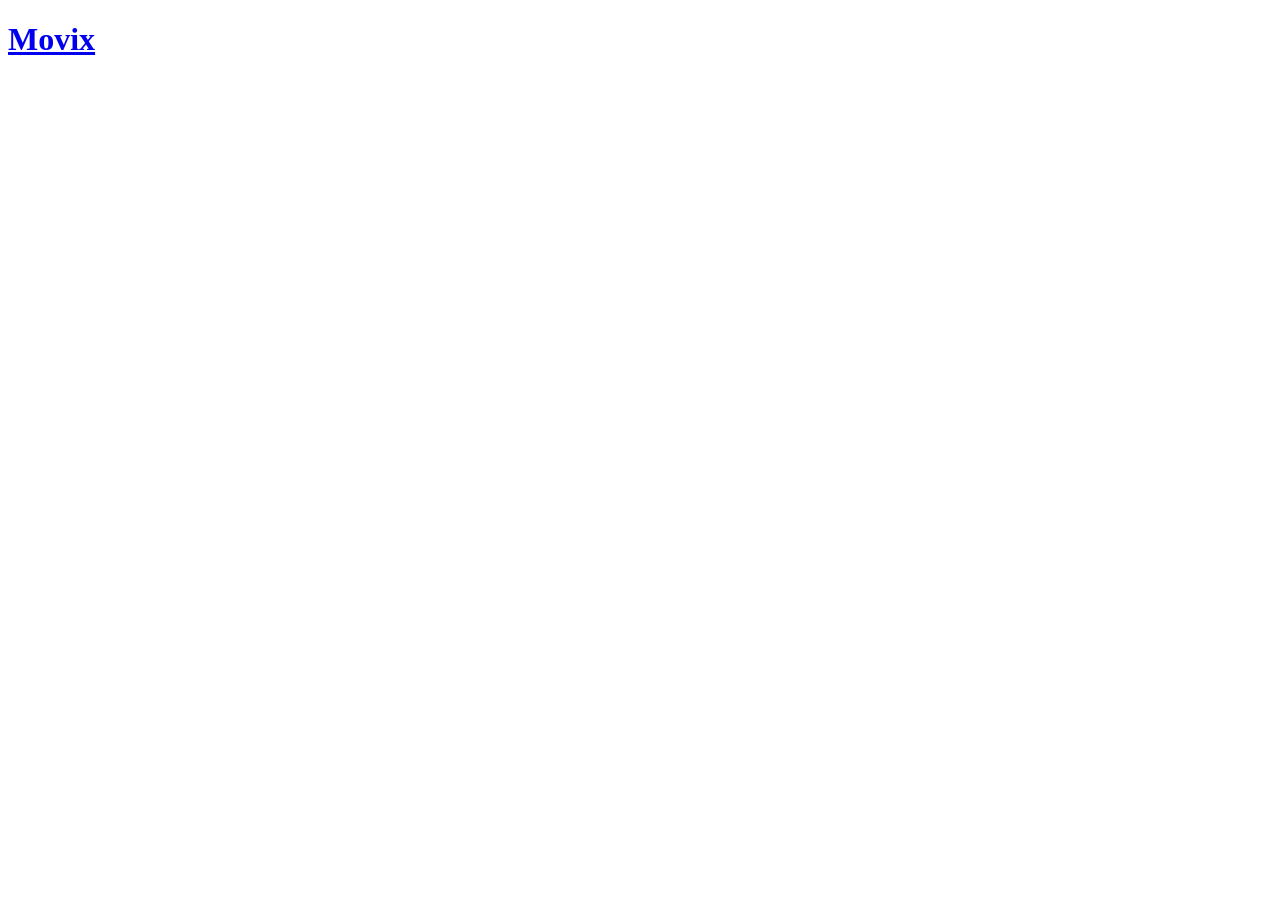
==== index.html @ 3a6159aa "Update index.html" ====
<!DOCTYPE html>
<html lang="en">
<head>
    <meta charset="UTF-8">
    <meta name="viewport" content="width=device-width, initial-scale=1.0">
    <title>Document</title>
</head>
<body>
    <h1><a href="Movix/">Movix</a></h1>
</body>
</html>
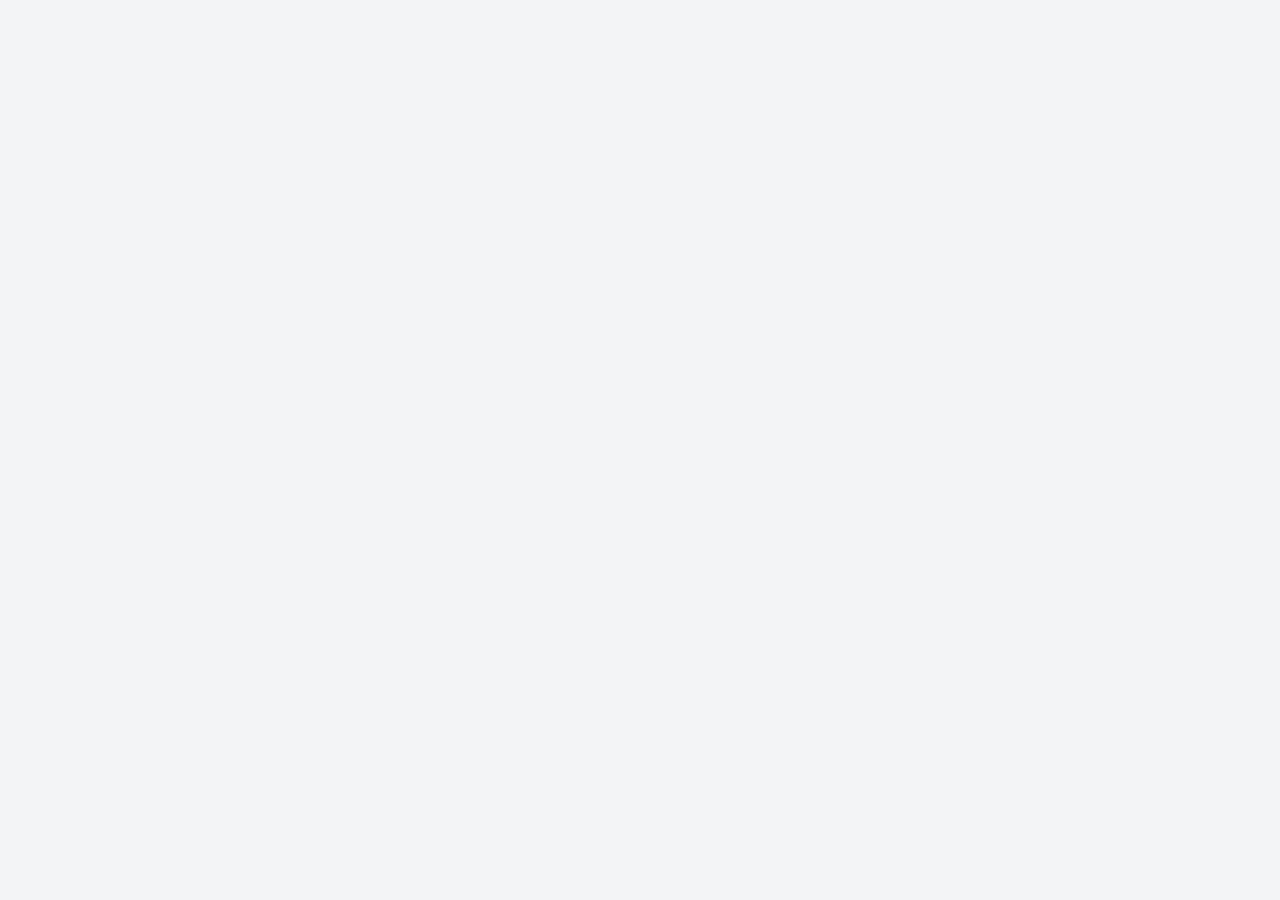
==== commit e62ce6a9: "0.1" ====
--- a/index.html
+++ b/index.html
@@ -1,11 +1,14 @@
-<!DOCTYPE html>
-<html lang="en">
-<head>
-    <meta charset="UTF-8">
-    <meta name="viewport" content="width=device-width, initial-scale=1.0">
-    <title>Document</title>
-</head>
-<body>
-    <h1><a href="Movix/">Movix</a></h1>
-</body>
-</html>
+<!doctype html>
+<html lang="en">
+  <head>
+    <meta charset="UTF-8" />
+    <link rel="icon" type="image/svg+xml" href="/vite.svg" />
+    <meta name="viewport" content="width=device-width, initial-scale=1.0" />
+    <title>pemeliharaan-aset-app</title>
+    <script type="module" crossorigin src="/assets/index-Cn5Aq5wP.js"></script>
+    <link rel="stylesheet" crossorigin href="/assets/index-CkW3f3Gh.css">
+  </head>
+  <body>
+    <div id="root"></div>
+  </body>
+</html>
--- a/assets/index-CkW3f3Gh.css
+++ b/assets/index-CkW3f3Gh.css
@@ -0,0 +1 @@
+@import"https://fonts.googleapis.com/css2?family=Poppins:wght@300;400;500;600;700&display=swap";@layer components;@layer properties{@supports (((-webkit-hyphens:none)) and (not (margin-trim:inline))) or ((-moz-orient:inline) and (not (color:rgb(from red r g b)))){*,:before,:after,::backdrop{--tw-rotate-x:initial;--tw-rotate-y:initial;--tw-rotate-z:initial;--tw-skew-x:initial;--tw-skew-y:initial;--tw-space-y-reverse:0;--tw-space-x-reverse:0;--tw-border-style:solid;--tw-leading:initial;--tw-font-weight:initial;--tw-tracking:initial;--tw-shadow:0 0 #0000;--tw-shadow-color:initial;--tw-shadow-alpha:100%;--tw-inset-shadow:0 0 #0000;--tw-inset-shadow-color:initial;--tw-inset-shadow-alpha:100%;--tw-ring-color:initial;--tw-ring-shadow:0 0 #0000;--tw-inset-ring-color:initial;--tw-inset-ring-shadow:0 0 #0000;--tw-ring-inset:initial;--tw-ring-offset-width:0px;--tw-ring-offset-color:#fff;--tw-ring-offset-shadow:0 0 #0000;--tw-backdrop-blur:initial;--tw-backdrop-brightness:initial;--tw-backdrop-contrast:initial;--tw-backdrop-grayscale:initial;--tw-backdrop-hue-rotate:initial;--tw-backdrop-invert:initial;--tw-backdrop-opacity:initial;--tw-backdrop-saturate:initial;--tw-backdrop-sepia:initial;--tw-duration:initial}}}@layer theme{:root,:host{--font-sans:ui-sans-serif,system-ui,sans-serif,"Apple Color Emoji","Segoe UI Emoji","Segoe UI Symbol","Noto Color Emoji";--font-mono:ui-monospace,SFMono-Regular,Menlo,Monaco,Consolas,"Liberation Mono","Courier New",monospace;--color-red-50:oklch(97.1% .013 17.38);--color-red-200:oklch(88.5% .062 18.334);--color-red-500:oklch(63.7% .237 25.331);--color-red-600:oklch(57.7% .245 27.325);--color-red-700:oklch(50.5% .213 27.518);--color-yellow-500:oklch(79.5% .184 86.047);--color-green-400:oklch(79.2% .209 151.711);--color-green-600:oklch(62.7% .194 149.214);--color-gray-50:oklch(98.5% .002 247.839);--color-gray-100:oklch(96.7% .003 264.542);--color-gray-200:oklch(92.8% .006 264.531);--color-gray-300:oklch(87.2% .01 258.338);--color-gray-400:oklch(70.7% .022 261.325);--color-gray-500:oklch(55.1% .027 264.364);--color-gray-600:oklch(44.6% .03 256.802);--color-gray-700:oklch(37.3% .034 259.733);--color-gray-900:oklch(21% .034 264.665);--color-white:#fff;--spacing:.25rem;--container-7xl:80rem;--text-xs:.75rem;--text-xs--line-height:calc(1/.75);--text-sm:.875rem;--text-sm--line-height:calc(1.25/.875);--text-base:1rem;--text-base--line-height: 1.5 ;--text-lg:1.125rem;--text-lg--line-height:calc(1.75/1.125);--text-xl:1.25rem;--text-xl--line-height:calc(1.75/1.25);--text-2xl:1.5rem;--text-2xl--line-height:calc(2/1.5);--text-3xl:1.875rem;--text-3xl--line-height: 1.2 ;--text-4xl:2.25rem;--text-4xl--line-height:calc(2.5/2.25);--font-weight-medium:500;--font-weight-semibold:600;--font-weight-bold:700;--font-weight-extrabold:800;--tracking-tight:-.025em;--tracking-wider:.05em;--leading-tight:1.25;--leading-snug:1.375;--leading-relaxed:1.625;--radius-lg:.5rem;--radius-xl:.75rem;--radius-2xl:1rem;--radius-3xl:1.5rem;--animate-pulse:pulse 2s cubic-bezier(.4,0,.6,1)infinite;--blur-sm:8px;--blur-md:12px;--default-transition-duration:.15s;--default-transition-timing-function:cubic-bezier(.4,0,.2,1);--default-font-family:var(--font-sans);--default-mono-font-family:var(--font-mono)}}@layer base{*,:after,:before,::backdrop{box-sizing:border-box;border:0 solid;margin:0;padding:0}::file-selector-button{box-sizing:border-box;border:0 solid;margin:0;padding:0}html,:host{-webkit-text-size-adjust:100%;tab-size:4;line-height:1.5;font-family:var(--default-font-family,ui-sans-serif,system-ui,sans-serif,"Apple Color Emoji","Segoe UI Emoji","Segoe UI Symbol","Noto Color Emoji");font-feature-settings:var(--default-font-feature-settings,normal);font-variation-settings:var(--default-font-variation-settings,normal);-webkit-tap-highlight-color:transparent}hr{height:0;color:inherit;border-top-width:1px}abbr:where([title]){-webkit-text-decoration:underline dotted;text-decoration:underline dotted}h1,h2,h3,h4,h5,h6{font-size:inherit;font-weight:inherit}a{color:inherit;-webkit-text-decoration:inherit;text-decoration:inherit}b,strong{font-weight:bolder}code,kbd,samp,pre{font-family:var(--default-mono-font-family,ui-monospace,SFMono-Regular,Menlo,Monaco,Consolas,"Liberation Mono","Courier New",monospace);font-feature-settings:var(--default-mono-font-feature-settings,normal);font-variation-settings:var(--default-mono-font-variation-settings,normal);font-size:1em}small{font-size:80%}sub,sup{vertical-align:baseline;font-size:75%;line-height:0;position:relative}sub{bottom:-.25em}sup{top:-.5em}table{text-indent:0;border-color:inherit;border-collapse:collapse}:-moz-focusring{outline:auto}progress{vertical-align:baseline}summary{display:list-item}ol,ul,menu{list-style:none}img,svg,video,canvas,audio,iframe,embed,object{vertical-align:middle;display:block}img,video{max-width:100%;height:auto}button,input,select,optgroup,textarea{font:inherit;font-feature-settings:inherit;font-variation-settings:inherit;letter-spacing:inherit;color:inherit;opacity:1;background-color:#0000;border-radius:0}::file-selector-button{font:inherit;font-feature-settings:inherit;font-variation-settings:inherit;letter-spacing:inherit;color:inherit;opacity:1;background-color:#0000;border-radius:0}:where(select:is([multiple],[size])) optgroup{font-weight:bolder}:where(select:is([multiple],[size])) optgroup option{padding-inline-start:20px}::file-selector-button{margin-inline-end:4px}::placeholder{opacity:1}@supports (not ((-webkit-appearance:-apple-pay-button))) or (contain-intrinsic-size:1px){::placeholder{color:currentColor}@supports (color:color-mix(in lab,red,red)){::placeholder{color:color-mix(in oklab,currentcolor 50%,transparent)}}}textarea{resize:vertical}::-webkit-search-decoration{-webkit-appearance:none}::-webkit-date-and-time-value{min-height:1lh;text-align:inherit}::-webkit-datetime-edit{display:inline-flex}::-webkit-datetime-edit-fields-wrapper{padding:0}::-webkit-datetime-edit{padding-block:0}::-webkit-datetime-edit-year-field{padding-block:0}::-webkit-datetime-edit-month-field{padding-block:0}::-webkit-datetime-edit-day-field{padding-block:0}::-webkit-datetime-edit-hour-field{padding-block:0}::-webkit-datetime-edit-minute-field{padding-block:0}::-webkit-datetime-edit-second-field{padding-block:0}::-webkit-datetime-edit-millisecond-field{padding-block:0}::-webkit-datetime-edit-meridiem-field{padding-block:0}::-webkit-calendar-picker-indicator{line-height:1}:-moz-ui-invalid{box-shadow:none}button,input:where([type=button],[type=reset],[type=submit]){appearance:button}::file-selector-button{appearance:button}::-webkit-inner-spin-button{height:auto}::-webkit-outer-spin-button{height:auto}[hidden]:where(:not([hidden=until-found])){display:none!important}}@layer utilities{.pointer-events-none{pointer-events:none}.absolute{position:absolute}.relative{position:relative}.inset-0{inset:calc(var(--spacing)*0)}.inset-y-0{inset-block:calc(var(--spacing)*0)}.top-0{top:calc(var(--spacing)*0)}.top-6{top:calc(var(--spacing)*6)}.right-0{right:calc(var(--spacing)*0)}.right-4{right:calc(var(--spacing)*4)}.right-6{right:calc(var(--spacing)*6)}.bottom-8{bottom:calc(var(--spacing)*8)}.left-0{left:calc(var(--spacing)*0)}.left-4{left:calc(var(--spacing)*4)}.z-10{z-index:10}.col-span-12{grid-column:span 12/span 12}.container{width:100%}@media(min-width:40rem){.container{max-width:40rem}}@media(min-width:48rem){.container{max-width:48rem}}@media(min-width:64rem){.container{max-width:64rem}}@media(min-width:80rem){.container{max-width:80rem}}@media(min-width:96rem){.container{max-width:96rem}}.mx-auto{margin-inline:auto}.-mt-8{margin-top:calc(var(--spacing)*-8)}.mt-2{margin-top:calc(var(--spacing)*2)}.-mr-8{margin-right:calc(var(--spacing)*-8)}.mr-2{margin-right:calc(var(--spacing)*2)}.mb-1{margin-bottom:calc(var(--spacing)*1)}.mb-2{margin-bottom:calc(var(--spacing)*2)}.mb-3{margin-bottom:calc(var(--spacing)*3)}.mb-4{margin-bottom:calc(var(--spacing)*4)}.ml-1{margin-left:calc(var(--spacing)*1)}.block{display:block}.flex{display:flex}.grid{display:grid}.hidden{display:none}.inline{display:inline}.inline-block{display:inline-block}.h-2{height:calc(var(--spacing)*2)}.h-4{height:calc(var(--spacing)*4)}.h-10{height:calc(var(--spacing)*10)}.h-32{height:calc(var(--spacing)*32)}.h-full{height:100%}.min-h-15{min-height:calc(var(--spacing)*15)}.min-h-90{min-height:calc(var(--spacing)*90)}.min-h-screen{min-height:100vh}.w-2{width:calc(var(--spacing)*2)}.w-4{width:calc(var(--spacing)*4)}.w-10{width:calc(var(--spacing)*10)}.w-32{width:calc(var(--spacing)*32)}.w-full{width:100%}.max-w-7xl{max-width:var(--container-7xl)}.max-w-prose{max-width:65ch}.grow{flex-grow:1}.transform{transform:var(--tw-rotate-x,)var(--tw-rotate-y,)var(--tw-rotate-z,)var(--tw-skew-x,)var(--tw-skew-y,)}.animate-pulse{animation:var(--animate-pulse)}.cursor-pointer{cursor:pointer}.auto-rows-min{grid-auto-rows:min-content}.grid-cols-1{grid-template-columns:repeat(1,minmax(0,1fr))}.flex-col{flex-direction:column}.items-center{align-items:center}.items-start{align-items:flex-start}.justify-between{justify-content:space-between}.justify-center{justify-content:center}.gap-2{gap:calc(var(--spacing)*2)}.gap-4{gap:calc(var(--spacing)*4)}.gap-8{gap:calc(var(--spacing)*8)}:where(.space-y-4>:not(:last-child)){--tw-space-y-reverse:0;margin-block-start:calc(calc(var(--spacing)*4)*var(--tw-space-y-reverse));margin-block-end:calc(calc(var(--spacing)*4)*calc(1 - var(--tw-space-y-reverse)))}:where(.space-y-5>:not(:last-child)){--tw-space-y-reverse:0;margin-block-start:calc(calc(var(--spacing)*5)*var(--tw-space-y-reverse));margin-block-end:calc(calc(var(--spacing)*5)*calc(1 - var(--tw-space-y-reverse)))}:where(.space-y-6>:not(:last-child)){--tw-space-y-reverse:0;margin-block-start:calc(calc(var(--spacing)*6)*var(--tw-space-y-reverse));margin-block-end:calc(calc(var(--spacing)*6)*calc(1 - var(--tw-space-y-reverse)))}:where(.space-x-2>:not(:last-child)){--tw-space-x-reverse:0;margin-inline-start:calc(calc(var(--spacing)*2)*var(--tw-space-x-reverse));margin-inline-end:calc(calc(var(--spacing)*2)*calc(1 - var(--tw-space-x-reverse)))}:where(.space-x-2\.5>:not(:last-child)){--tw-space-x-reverse:0;margin-inline-start:calc(calc(var(--spacing)*2.5)*var(--tw-space-x-reverse));margin-inline-end:calc(calc(var(--spacing)*2.5)*calc(1 - var(--tw-space-x-reverse)))}:where(.space-x-3>:not(:last-child)){--tw-space-x-reverse:0;margin-inline-start:calc(calc(var(--spacing)*3)*var(--tw-space-x-reverse));margin-inline-end:calc(calc(var(--spacing)*3)*calc(1 - var(--tw-space-x-reverse)))}.overflow-hidden{overflow:hidden}.rounded{border-radius:.25rem}.rounded-2xl{border-radius:var(--radius-2xl)}.rounded-3xl{border-radius:var(--radius-3xl)}.rounded-full{border-radius:3.40282e38px}.rounded-lg{border-radius:var(--radius-lg)}.rounded-xl{border-radius:var(--radius-xl)}.rounded-bl-full{border-bottom-left-radius:3.40282e38px}.border{border-style:var(--tw-border-style);border-width:1px}.border-gray-100{border-color:var(--color-gray-100)}.border-gray-200{border-color:var(--color-gray-200)}.border-gray-300{border-color:var(--color-gray-300)}.border-red-200{border-color:var(--color-red-200)}.border-white\/20{border-color:#fff3}@supports (color:color-mix(in lab,red,red)){.border-white\/20{border-color:color-mix(in oklab,var(--color-white)20%,transparent)}}.bg-gray-50{background-color:var(--color-gray-50)}.bg-gray-100{background-color:var(--color-gray-100)}.bg-green-400{background-color:var(--color-green-400)}.bg-green-600{background-color:var(--color-green-600)}.bg-red-50{background-color:var(--color-red-50)}.bg-red-500{background-color:var(--color-red-500)}.bg-white{background-color:var(--color-white)}.bg-white\/10{background-color:#ffffff1a}@supports (color:color-mix(in lab,red,red)){.bg-white\/10{background-color:color-mix(in oklab,var(--color-white)10%,transparent)}}.object-cover{object-fit:cover}.object-center{object-position:center}.p-3{padding:calc(var(--spacing)*3)}.p-4{padding:calc(var(--spacing)*4)}.p-6{padding:calc(var(--spacing)*6)}.p-8{padding:calc(var(--spacing)*8)}.px-3{padding-inline:calc(var(--spacing)*3)}.px-4{padding-inline:calc(var(--spacing)*4)}.py-1\.5{padding-block:calc(var(--spacing)*1.5)}.py-2{padding-block:calc(var(--spacing)*2)}.py-3{padding-block:calc(var(--spacing)*3)}.py-3\.5{padding-block:calc(var(--spacing)*3.5)}.py-4{padding-block:calc(var(--spacing)*4)}.pt-2{padding-top:calc(var(--spacing)*2)}.pt-4{padding-top:calc(var(--spacing)*4)}.pr-4{padding-right:calc(var(--spacing)*4)}.pr-12{padding-right:calc(var(--spacing)*12)}.pl-4{padding-left:calc(var(--spacing)*4)}.pl-12{padding-left:calc(var(--spacing)*12)}.text-center{text-align:center}.align-middle{vertical-align:middle}.text-2xl{font-size:var(--text-2xl);line-height:var(--tw-leading,var(--text-2xl--line-height))}.text-3xl{font-size:var(--text-3xl);line-height:var(--tw-leading,var(--text-3xl--line-height))}.text-lg{font-size:var(--text-lg);line-height:var(--tw-leading,var(--text-lg--line-height))}.text-sm{font-size:var(--text-sm);line-height:var(--tw-leading,var(--text-sm--line-height))}.text-xl{font-size:var(--text-xl);line-height:var(--tw-leading,var(--text-xl--line-height))}.text-xs{font-size:var(--text-xs);line-height:var(--tw-leading,var(--text-xs--line-height))}.text-\[10px\]{font-size:10px}.leading-relaxed{--tw-leading:var(--leading-relaxed);line-height:var(--leading-relaxed)}.leading-snug{--tw-leading:var(--leading-snug);line-height:var(--leading-snug)}.leading-tight{--tw-leading:var(--leading-tight);line-height:var(--leading-tight)}.font-bold{--tw-font-weight:var(--font-weight-bold);font-weight:var(--font-weight-bold)}.font-extrabold{--tw-font-weight:var(--font-weight-extrabold);font-weight:var(--font-weight-extrabold)}.font-medium{--tw-font-weight:var(--font-weight-medium);font-weight:var(--font-weight-medium)}.font-semibold{--tw-font-weight:var(--font-weight-semibold);font-weight:var(--font-weight-semibold)}.tracking-tight{--tw-tracking:var(--tracking-tight);letter-spacing:var(--tracking-tight)}.tracking-wider{--tw-tracking:var(--tracking-wider);letter-spacing:var(--tracking-wider)}.text-gray-200{color:var(--color-gray-200)}.text-gray-300{color:var(--color-gray-300)}.text-gray-400{color:var(--color-gray-400)}.text-gray-500{color:var(--color-gray-500)}.text-gray-600{color:var(--color-gray-600)}.text-gray-900{color:var(--color-gray-900)}.text-green-600{color:var(--color-green-600)}.text-red-700{color:var(--color-red-700)}.text-white{color:var(--color-white)}.uppercase{text-transform:uppercase}.placeholder-gray-400::placeholder{color:var(--color-gray-400)}.opacity-70{opacity:.7}.shadow-lg{--tw-shadow:0 10px 15px -3px var(--tw-shadow-color,#0000001a),0 4px 6px -4px var(--tw-shadow-color,#0000001a);box-shadow:var(--tw-inset-shadow),var(--tw-inset-ring-shadow),var(--tw-ring-offset-shadow),var(--tw-ring-shadow),var(--tw-shadow)}.shadow-md{--tw-shadow:0 4px 6px -1px var(--tw-shadow-color,#0000001a),0 2px 4px -2px var(--tw-shadow-color,#0000001a);box-shadow:var(--tw-inset-shadow),var(--tw-inset-ring-shadow),var(--tw-ring-offset-shadow),var(--tw-ring-shadow),var(--tw-shadow)}.shadow-xl{--tw-shadow:0 20px 25px -5px var(--tw-shadow-color,#0000001a),0 8px 10px -6px var(--tw-shadow-color,#0000001a);box-shadow:var(--tw-inset-shadow),var(--tw-inset-ring-shadow),var(--tw-ring-offset-shadow),var(--tw-ring-shadow),var(--tw-shadow)}.shadow-gray-200\/50{--tw-shadow-color:#e5e7eb80}@supports (color:color-mix(in lab,red,red)){.shadow-gray-200\/50{--tw-shadow-color:color-mix(in oklab,color-mix(in oklab,var(--color-gray-200)50%,transparent)var(--tw-shadow-alpha),transparent)}}.shadow-yellow-500\/20{--tw-shadow-color:#edb20033}@supports (color:color-mix(in lab,red,red)){.shadow-yellow-500\/20{--tw-shadow-color:color-mix(in oklab,color-mix(in oklab,var(--color-yellow-500)20%,transparent)var(--tw-shadow-alpha),transparent)}}.backdrop-blur-md{--tw-backdrop-blur:blur(var(--blur-md));-webkit-backdrop-filter:var(--tw-backdrop-blur,)var(--tw-backdrop-brightness,)var(--tw-backdrop-contrast,)var(--tw-backdrop-grayscale,)var(--tw-backdrop-hue-rotate,)var(--tw-backdrop-invert,)var(--tw-backdrop-opacity,)var(--tw-backdrop-saturate,)var(--tw-backdrop-sepia,);backdrop-filter:var(--tw-backdrop-blur,)var(--tw-backdrop-brightness,)var(--tw-backdrop-contrast,)var(--tw-backdrop-grayscale,)var(--tw-backdrop-hue-rotate,)var(--tw-backdrop-invert,)var(--tw-backdrop-opacity,)var(--tw-backdrop-saturate,)var(--tw-backdrop-sepia,)}.backdrop-blur-sm{--tw-backdrop-blur:blur(var(--blur-sm));-webkit-backdrop-filter:var(--tw-backdrop-blur,)var(--tw-backdrop-brightness,)var(--tw-backdrop-contrast,)var(--tw-backdrop-grayscale,)var(--tw-backdrop-hue-rotate,)var(--tw-backdrop-invert,)var(--tw-backdrop-opacity,)var(--tw-backdrop-saturate,)var(--tw-backdrop-sepia,);backdrop-filter:var(--tw-backdrop-blur,)var(--tw-backdrop-brightness,)var(--tw-backdrop-contrast,)var(--tw-backdrop-grayscale,)var(--tw-backdrop-hue-rotate,)var(--tw-backdrop-invert,)var(--tw-backdrop-opacity,)var(--tw-backdrop-saturate,)var(--tw-backdrop-sepia,)}.transition-all{transition-property:all;transition-timing-function:var(--tw-ease,var(--default-transition-timing-function));transition-duration:var(--tw-duration,var(--default-transition-duration))}.transition-colors{transition-property:color,background-color,border-color,outline-color,text-decoration-color,fill,stroke,--tw-gradient-from,--tw-gradient-via,--tw-gradient-to;transition-timing-function:var(--tw-ease,var(--default-transition-timing-function));transition-duration:var(--tw-duration,var(--default-transition-duration))}.transition-transform{transition-property:transform,translate,scale,rotate;transition-timing-function:var(--tw-ease,var(--default-transition-timing-function));transition-duration:var(--tw-duration,var(--default-transition-duration))}.duration-300{--tw-duration:.3s;transition-duration:.3s}.duration-700{--tw-duration:.7s;transition-duration:.7s}.select-none{-webkit-user-select:none;user-select:none}@media(hover:hover){.group-hover\:text-gray-700:is(:where(.group):hover *){color:var(--color-gray-700)}.hover\:scale-\[1\.01\]:hover{scale:1.01}.hover\:bg-\[\#1e2242\]:hover{background-color:#1e2242}.hover\:bg-red-600:hover{background-color:var(--color-red-600)}}.focus\:ring-2:focus{--tw-ring-shadow:var(--tw-ring-inset,)0 0 0 calc(2px + var(--tw-ring-offset-width))var(--tw-ring-color,currentcolor);box-shadow:var(--tw-inset-shadow),var(--tw-inset-ring-shadow),var(--tw-ring-offset-shadow),var(--tw-ring-shadow),var(--tw-shadow)}.focus\:outline-none:focus{--tw-outline-style:none;outline-style:none}.active\:scale-\[0\.99\]:active{scale:.99}.disabled\:cursor-not-allowed:disabled{cursor:not-allowed}.disabled\:opacity-50:disabled{opacity:.5}@media(min-width:40rem){.sm\:text-2xl{font-size:var(--text-2xl);line-height:var(--tw-leading,var(--text-2xl--line-height))}.sm\:text-sm{font-size:var(--text-sm);line-height:var(--tw-leading,var(--text-sm--line-height))}}@media(min-width:48rem){.md\:right-6{right:calc(var(--spacing)*6)}.md\:left-6{left:calc(var(--spacing)*6)}.md\:col-span-4{grid-column:span 4/span 4}.md\:col-span-8{grid-column:span 8/span 8}.md\:block{display:block}.md\:h-12{height:calc(var(--spacing)*12)}.md\:h-auto{height:auto}.md\:w-12{width:calc(var(--spacing)*12)}.md\:grid-cols-12{grid-template-columns:repeat(12,minmax(0,1fr))}.md\:gap-6{gap:calc(var(--spacing)*6)}.md\:gap-16{gap:calc(var(--spacing)*16)}:where(.md\:space-x-4>:not(:last-child)){--tw-space-x-reverse:0;margin-inline-start:calc(calc(var(--spacing)*4)*var(--tw-space-x-reverse));margin-inline-end:calc(calc(var(--spacing)*4)*calc(1 - var(--tw-space-x-reverse)))}.md\:p-6{padding:calc(var(--spacing)*6)}.md\:p-10{padding:calc(var(--spacing)*10)}.md\:text-left{text-align:left}.md\:text-2xl{font-size:var(--text-2xl);line-height:var(--tw-leading,var(--text-2xl--line-height))}.md\:text-3xl{font-size:var(--text-3xl);line-height:var(--tw-leading,var(--text-3xl--line-height))}.md\:text-4xl{font-size:var(--text-4xl);line-height:var(--tw-leading,var(--text-4xl--line-height))}.md\:text-base{font-size:var(--text-base);line-height:var(--tw-leading,var(--text-base--line-height))}.md\:text-xl{font-size:var(--text-xl);line-height:var(--tw-leading,var(--text-xl--line-height))}.md\:text-xs{font-size:var(--text-xs);line-height:var(--tw-leading,var(--text-xs--line-height))}.md\:opacity-50{opacity:.5}}@media(min-width:64rem){.lg\:col-span-4{grid-column:span 4/span 4}.lg\:col-span-8{grid-column:span 8/span 8}.lg\:block{display:block}.lg\:grid-cols-2{grid-template-columns:repeat(2,minmax(0,1fr))}.lg\:p-8{padding:calc(var(--spacing)*8)}.lg\:text-4xl{font-size:var(--text-4xl);line-height:var(--tw-leading,var(--text-4xl--line-height))}}}:root{--font-sans:"Poppins",ui-sans-serif,system-ui,-apple-system,"Segoe UI",Roboto,"Helvetica Neue",Arial;--primary:#fecb4c;--primary-600:#e6b93f;--secondary:#272b51;--bg:#f3f4f6;--form-bg:#fff;--input-bg:#f9fafb;--muted:#6b7280;--text:#111827;--success:#10b981;--danger:#ef4444;--radius-default:.5rem;--radius-lg:1rem;--container-gap:1rem}html,body,#root{font-family:var(--font-sans);background-color:var(--bg);color:var(--text)}.bg-primary{background-color:var(--primary)!important}.bg-primary:hover{background-color:var(--primary-600)!important}.text-primary{color:var(--primary)!important}.bg-secondary{background-color:var(--secondary)!important}.text-secondary{color:var(--secondary)!important}.bg-form{background-color:var(--form-bg)!important}.input-bg{background-color:var(--input-bg)!important}.text-muted{color:var(--muted)!important}.text-dark{color:var(--text)!important}.shadow-primary{box-shadow:0 10px 30px #fecb4c1f!important}.btn-rounded{border-radius:var(--radius-lg)!important}.btn{transition:all .12s}@property --tw-rotate-x{syntax:"*";inherits:false}@property --tw-rotate-y{syntax:"*";inherits:false}@property --tw-rotate-z{syntax:"*";inherits:false}@property --tw-skew-x{syntax:"*";inherits:false}@property --tw-skew-y{syntax:"*";inherits:false}@property --tw-space-y-reverse{syntax:"*";inherits:false;initial-value:0}@property --tw-space-x-reverse{syntax:"*";inherits:false;initial-value:0}@property --tw-border-style{syntax:"*";inherits:false;initial-value:solid}@property --tw-leading{syntax:"*";inherits:false}@property --tw-font-weight{syntax:"*";inherits:false}@property --tw-tracking{syntax:"*";inherits:false}@property --tw-shadow{syntax:"*";inherits:false;initial-value:0 0 #0000}@property --tw-shadow-color{syntax:"*";inherits:false}@property --tw-shadow-alpha{syntax:"<percentage>";inherits:false;initial-value:100%}@property --tw-inset-shadow{syntax:"*";inherits:false;initial-value:0 0 #0000}@property --tw-inset-shadow-color{syntax:"*";inherits:false}@property --tw-inset-shadow-alpha{syntax:"<percentage>";inherits:false;initial-value:100%}@property --tw-ring-color{syntax:"*";inherits:false}@property --tw-ring-shadow{syntax:"*";inherits:false;initial-value:0 0 #0000}@property --tw-inset-ring-color{syntax:"*";inherits:false}@property --tw-inset-ring-shadow{syntax:"*";inherits:false;initial-value:0 0 #0000}@property --tw-ring-inset{syntax:"*";inherits:false}@property --tw-ring-offset-width{syntax:"<length>";inherits:false;initial-value:0}@property --tw-ring-offset-color{syntax:"*";inherits:false;initial-value:#fff}@property --tw-ring-offset-shadow{syntax:"*";inherits:false;initial-value:0 0 #0000}@property --tw-backdrop-blur{syntax:"*";inherits:false}@property --tw-backdrop-brightness{syntax:"*";inherits:false}@property --tw-backdrop-contrast{syntax:"*";inherits:false}@property --tw-backdrop-grayscale{syntax:"*";inherits:false}@property --tw-backdrop-hue-rotate{syntax:"*";inherits:false}@property --tw-backdrop-invert{syntax:"*";inherits:false}@property --tw-backdrop-opacity{syntax:"*";inherits:false}@property --tw-backdrop-saturate{syntax:"*";inherits:false}@property --tw-backdrop-sepia{syntax:"*";inherits:false}@property --tw-duration{syntax:"*";inherits:false}@keyframes pulse{50%{opacity:.5}}
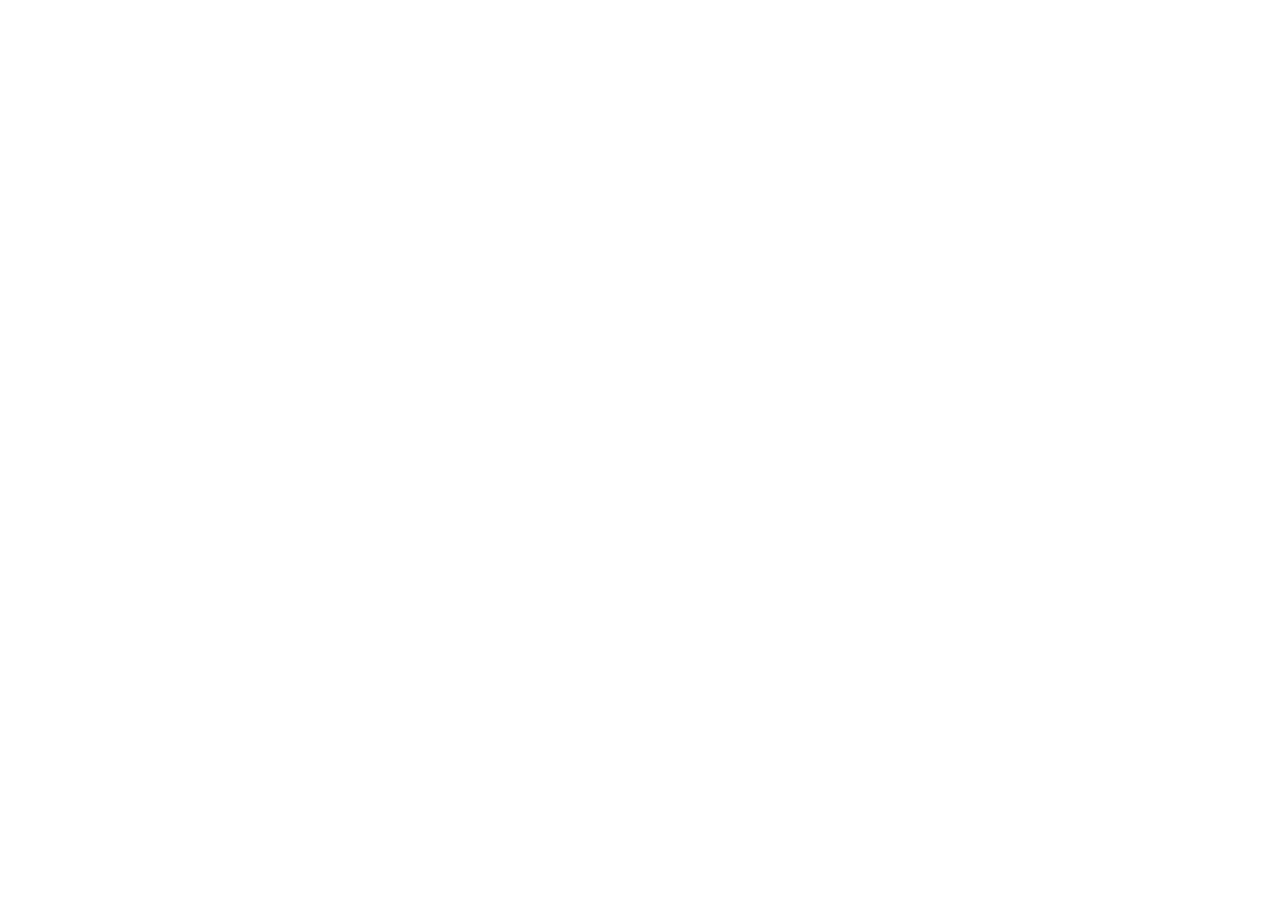
==== commit 8ca54fba: "0.3" ====
--- a/index.html
+++ b/index.html
@@ -1,12 +1,12 @@
-<!doctype html>
+<!DOCTYPE html>
 <html lang="en">
   <head>
     <meta charset="UTF-8" />
-    <link rel="icon" type="image/svg+xml" href="/vite.svg" />
+    <link rel="icon" type="image/svg+xml" href="/logo.svg" />
     <meta name="viewport" content="width=device-width, initial-scale=1.0" />
-    <title>pemeliharaan-aset-app</title>
-    <script type="module" crossorigin src="/assets/index-Cn5Aq5wP.js"></script>
-    <link rel="stylesheet" crossorigin href="/assets/index-CkW3f3Gh.css">
+    <title>Aset Faznet</title>
+    <script type="module" crossorigin src="/assets/index-wAehPNlY.js"></script>
+    <link rel="stylesheet" crossorigin href="/assets/index-B430WeqL.css">
   </head>
   <body>
     <div id="root"></div>
--- a/assets/index-B430WeqL.css
+++ b/assets/index-B430WeqL.css
@@ -0,0 +1 @@
+@import"https://fonts.googleapis.com/css2?family=Poppins:wght@300;400;500;600;700&display=swap";@layer components;@layer properties{@supports (((-webkit-hyphens:none)) and (not (margin-trim:inline))) or ((-moz-orient:inline) and (not (color:rgb(from red r g b)))){*,:before,:after,::backdrop{--tw-translate-x:0;--tw-translate-y:0;--tw-translate-z:0;--tw-rotate-x:initial;--tw-rotate-y:initial;--tw-rotate-z:initial;--tw-skew-x:initial;--tw-skew-y:initial;--tw-space-y-reverse:0;--tw-space-x-reverse:0;--tw-border-style:solid;--tw-leading:initial;--tw-font-weight:initial;--tw-tracking:initial;--tw-shadow:0 0 #0000;--tw-shadow-color:initial;--tw-shadow-alpha:100%;--tw-inset-shadow:0 0 #0000;--tw-inset-shadow-color:initial;--tw-inset-shadow-alpha:100%;--tw-ring-color:initial;--tw-ring-shadow:0 0 #0000;--tw-inset-ring-color:initial;--tw-inset-ring-shadow:0 0 #0000;--tw-ring-inset:initial;--tw-ring-offset-width:0px;--tw-ring-offset-color:#fff;--tw-ring-offset-shadow:0 0 #0000;--tw-backdrop-blur:initial;--tw-backdrop-brightness:initial;--tw-backdrop-contrast:initial;--tw-backdrop-grayscale:initial;--tw-backdrop-hue-rotate:initial;--tw-backdrop-invert:initial;--tw-backdrop-opacity:initial;--tw-backdrop-saturate:initial;--tw-backdrop-sepia:initial;--tw-duration:initial;--tw-ease:initial;--tw-scale-x:1;--tw-scale-y:1;--tw-scale-z:1}}}@layer theme{:root,:host{--font-sans:ui-sans-serif,system-ui,sans-serif,"Apple Color Emoji","Segoe UI Emoji","Segoe UI Symbol","Noto Color Emoji";--font-mono:ui-monospace,SFMono-Regular,Menlo,Monaco,Consolas,"Liberation Mono","Courier New",monospace;--color-yellow-500:oklch(79.5% .184 86.047);--color-gray-200:oklch(92.8% .006 264.531);--color-black:#000;--color-white:#fff;--spacing:.25rem;--container-7xl:80rem;--text-xs:.75rem;--text-xs--line-height:calc(1/.75);--text-sm:.875rem;--text-sm--line-height:calc(1.25/.875);--text-base:1rem;--text-base--line-height: 1.5 ;--text-lg:1.125rem;--text-lg--line-height:calc(1.75/1.125);--text-xl:1.25rem;--text-xl--line-height:calc(1.75/1.25);--text-2xl:1.5rem;--text-2xl--line-height:calc(2/1.5);--text-3xl:1.875rem;--text-3xl--line-height: 1.2 ;--text-4xl:2.25rem;--text-4xl--line-height:calc(2.5/2.25);--font-weight-medium:500;--font-weight-semibold:600;--font-weight-bold:700;--font-weight-extrabold:800;--tracking-tight:-.025em;--tracking-wider:.05em;--leading-tight:1.25;--leading-snug:1.375;--leading-relaxed:1.625;--radius-md:.375rem;--radius-lg:.5rem;--radius-xl:.75rem;--radius-2xl:1rem;--radius-3xl:1.5rem;--ease-in-out:cubic-bezier(.4,0,.2,1);--animate-pulse:pulse 2s cubic-bezier(.4,0,.6,1)infinite;--blur-sm:8px;--blur-md:12px;--default-transition-duration:.15s;--default-transition-timing-function:cubic-bezier(.4,0,.2,1);--default-font-family:var(--font-sans);--default-mono-font-family:var(--font-mono)}}@layer base{*,:after,:before,::backdrop{box-sizing:border-box;border:0 solid;margin:0;padding:0}::file-selector-button{box-sizing:border-box;border:0 solid;margin:0;padding:0}html,:host{-webkit-text-size-adjust:100%;tab-size:4;line-height:1.5;font-family:var(--default-font-family,ui-sans-serif,system-ui,sans-serif,"Apple Color Emoji","Segoe UI Emoji","Segoe UI Symbol","Noto Color Emoji");font-feature-settings:var(--default-font-feature-settings,normal);font-variation-settings:var(--default-font-variation-settings,normal);-webkit-tap-highlight-color:transparent}hr{height:0;color:inherit;border-top-width:1px}abbr:where([title]){-webkit-text-decoration:underline dotted;text-decoration:underline dotted}h1,h2,h3,h4,h5,h6{font-size:inherit;font-weight:inherit}a{color:inherit;-webkit-text-decoration:inherit;text-decoration:inherit}b,strong{font-weight:bolder}code,kbd,samp,pre{font-family:var(--default-mono-font-family,ui-monospace,SFMono-Regular,Menlo,Monaco,Consolas,"Liberation Mono","Courier New",monospace);font-feature-settings:var(--default-mono-font-feature-settings,normal);font-variation-settings:var(--default-mono-font-variation-settings,normal);font-size:1em}small{font-size:80%}sub,sup{vertical-align:baseline;font-size:75%;line-height:0;position:relative}sub{bottom:-.25em}sup{top:-.5em}table{text-indent:0;border-color:inherit;border-collapse:collapse}:-moz-focusring{outline:auto}progress{vertical-align:baseline}summary{display:list-item}ol,ul,menu{list-style:none}img,svg,video,canvas,audio,iframe,embed,object{vertical-align:middle;display:block}img,video{max-width:100%;height:auto}button,input,select,optgroup,textarea{font:inherit;font-feature-settings:inherit;font-variation-settings:inherit;letter-spacing:inherit;color:inherit;opacity:1;background-color:#0000;border-radius:0}::file-selector-button{font:inherit;font-feature-settings:inherit;font-variation-settings:inherit;letter-spacing:inherit;color:inherit;opacity:1;background-color:#0000;border-radius:0}:where(select:is([multiple],[size])) optgroup{font-weight:bolder}:where(select:is([multiple],[size])) optgroup option{padding-inline-start:20px}::file-selector-button{margin-inline-end:4px}::placeholder{opacity:1}@supports (not ((-webkit-appearance:-apple-pay-button))) or (contain-intrinsic-size:1px){::placeholder{color:currentColor}@supports (color:color-mix(in lab,red,red)){::placeholder{color:color-mix(in oklab,currentcolor 50%,transparent)}}}textarea{resize:vertical}::-webkit-search-decoration{-webkit-appearance:none}::-webkit-date-and-time-value{min-height:1lh;text-align:inherit}::-webkit-datetime-edit{display:inline-flex}::-webkit-datetime-edit-fields-wrapper{padding:0}::-webkit-datetime-edit{padding-block:0}::-webkit-datetime-edit-year-field{padding-block:0}::-webkit-datetime-edit-month-field{padding-block:0}::-webkit-datetime-edit-day-field{padding-block:0}::-webkit-datetime-edit-hour-field{padding-block:0}::-webkit-datetime-edit-minute-field{padding-block:0}::-webkit-datetime-edit-second-field{padding-block:0}::-webkit-datetime-edit-millisecond-field{padding-block:0}::-webkit-datetime-edit-meridiem-field{padding-block:0}::-webkit-calendar-picker-indicator{line-height:1}:-moz-ui-invalid{box-shadow:none}button,input:where([type=button],[type=reset],[type=submit]){appearance:button}::file-selector-button{appearance:button}::-webkit-inner-spin-button{height:auto}::-webkit-outer-spin-button{height:auto}[hidden]:where(:not([hidden=until-found])){display:none!important}}@layer utilities{.pointer-events-none{pointer-events:none}.sr-only{clip-path:inset(50%);white-space:nowrap;border-width:0;width:1px;height:1px;margin:-1px;padding:0;position:absolute;overflow:hidden}.absolute{position:absolute}.fixed{position:fixed}.relative{position:relative}.sticky{position:sticky}.inset-0{inset:calc(var(--spacing)*0)}.inset-y-0{inset-block:calc(var(--spacing)*0)}.top-0{top:calc(var(--spacing)*0)}.top-1{top:calc(var(--spacing)*1)}.top-6{top:calc(var(--spacing)*6)}.top-16{top:calc(var(--spacing)*16)}.right-0{right:calc(var(--spacing)*0)}.right-4{right:calc(var(--spacing)*4)}.right-6{right:calc(var(--spacing)*6)}.bottom-0{bottom:calc(var(--spacing)*0)}.bottom-8{bottom:calc(var(--spacing)*8)}.left-0{left:calc(var(--spacing)*0)}.left-1{left:calc(var(--spacing)*1)}.left-4{left:calc(var(--spacing)*4)}.z-10{z-index:10}.z-40{z-index:40}.z-50{z-index:50}.col-span-12{grid-column:span 12/span 12}.container{width:100%}@media(min-width:40rem){.container{max-width:40rem}}@media(min-width:48rem){.container{max-width:48rem}}@media(min-width:64rem){.container{max-width:64rem}}@media(min-width:80rem){.container{max-width:80rem}}@media(min-width:96rem){.container{max-width:96rem}}.mx-auto{margin-inline:auto}.-mt-8{margin-top:calc(var(--spacing)*-8)}.mt-1{margin-top:calc(var(--spacing)*1)}.mt-2{margin-top:calc(var(--spacing)*2)}.mt-3{margin-top:calc(var(--spacing)*3)}.mt-4{margin-top:calc(var(--spacing)*4)}.mt-auto{margin-top:auto}.-mr-8{margin-right:calc(var(--spacing)*-8)}.mr-1{margin-right:calc(var(--spacing)*1)}.mb-1{margin-bottom:calc(var(--spacing)*1)}.mb-2{margin-bottom:calc(var(--spacing)*2)}.mb-3{margin-bottom:calc(var(--spacing)*3)}.mb-4{margin-bottom:calc(var(--spacing)*4)}.ml-1{margin-left:calc(var(--spacing)*1)}.ml-auto{margin-left:auto}.block{display:block}.flex{display:flex}.grid{display:grid}.hidden{display:none}.inline-block{display:inline-block}.inline-flex{display:inline-flex}.h-2{height:calc(var(--spacing)*2)}.h-4{height:calc(var(--spacing)*4)}.h-6{height:calc(var(--spacing)*6)}.h-8{height:calc(var(--spacing)*8)}.h-10{height:calc(var(--spacing)*10)}.h-12{height:calc(var(--spacing)*12)}.h-16{height:calc(var(--spacing)*16)}.h-32{height:calc(var(--spacing)*32)}.h-64{height:calc(var(--spacing)*64)}.h-auto{height:auto}.h-full{height:100%}.h-screen{height:100vh}.max-h-screen{max-height:100vh}.min-h-15{min-height:calc(var(--spacing)*15)}.min-h-90{min-height:calc(var(--spacing)*90)}.min-h-screen{min-height:100vh}.w-0{width:calc(var(--spacing)*0)}.w-2{width:calc(var(--spacing)*2)}.w-4{width:calc(var(--spacing)*4)}.w-6{width:calc(var(--spacing)*6)}.w-8{width:calc(var(--spacing)*8)}.w-10{width:calc(var(--spacing)*10)}.w-11{width:calc(var(--spacing)*11)}.w-12{width:calc(var(--spacing)*12)}.w-32{width:calc(var(--spacing)*32)}.w-64{width:calc(var(--spacing)*64)}.w-full{width:100%}.max-w-7xl{max-width:var(--container-7xl)}.max-w-prose{max-width:65ch}.min-w-0{min-width:calc(var(--spacing)*0)}.flex-1{flex:1}.shrink-0{flex-shrink:0}.grow{flex-grow:1}.translate-x-0{--tw-translate-x:calc(var(--spacing)*0);translate:var(--tw-translate-x)var(--tw-translate-y)}.translate-x-5{--tw-translate-x:calc(var(--spacing)*5);translate:var(--tw-translate-x)var(--tw-translate-y)}.translate-x-full{--tw-translate-x:100%;translate:var(--tw-translate-x)var(--tw-translate-y)}.rotate-0{rotate:none}.rotate-180{rotate:180deg}.transform{transform:var(--tw-rotate-x,)var(--tw-rotate-y,)var(--tw-rotate-z,)var(--tw-skew-x,)var(--tw-skew-y,)}.animate-pulse{animation:var(--animate-pulse)}.cursor-pointer{cursor:pointer}.auto-rows-min{grid-auto-rows:min-content}.grid-cols-1{grid-template-columns:repeat(1,minmax(0,1fr))}.grid-cols-3{grid-template-columns:repeat(3,minmax(0,1fr))}.grid-cols-4{grid-template-columns:repeat(4,minmax(0,1fr))}.flex-col{flex-direction:column}.items-center{align-items:center}.items-start{align-items:flex-start}.justify-between{justify-content:space-between}.justify-center{justify-content:center}.gap-1{gap:calc(var(--spacing)*1)}.gap-2{gap:calc(var(--spacing)*2)}.gap-3{gap:calc(var(--spacing)*3)}.gap-4{gap:calc(var(--spacing)*4)}.gap-6{gap:calc(var(--spacing)*6)}.gap-8{gap:calc(var(--spacing)*8)}:where(.space-y-2>:not(:last-child)){--tw-space-y-reverse:0;margin-block-start:calc(calc(var(--spacing)*2)*var(--tw-space-y-reverse));margin-block-end:calc(calc(var(--spacing)*2)*calc(1 - var(--tw-space-y-reverse)))}:where(.space-y-4>:not(:last-child)){--tw-space-y-reverse:0;margin-block-start:calc(calc(var(--spacing)*4)*var(--tw-space-y-reverse));margin-block-end:calc(calc(var(--spacing)*4)*calc(1 - var(--tw-space-y-reverse)))}:where(.space-y-5>:not(:last-child)){--tw-space-y-reverse:0;margin-block-start:calc(calc(var(--spacing)*5)*var(--tw-space-y-reverse));margin-block-end:calc(calc(var(--spacing)*5)*calc(1 - var(--tw-space-y-reverse)))}:where(.space-y-6>:not(:last-child)){--tw-space-y-reverse:0;margin-block-start:calc(calc(var(--spacing)*6)*var(--tw-space-y-reverse));margin-block-end:calc(calc(var(--spacing)*6)*calc(1 - var(--tw-space-y-reverse)))}:where(.space-x-2>:not(:last-child)){--tw-space-x-reverse:0;margin-inline-start:calc(calc(var(--spacing)*2)*var(--tw-space-x-reverse));margin-inline-end:calc(calc(var(--spacing)*2)*calc(1 - var(--tw-space-x-reverse)))}:where(.space-x-2\.5>:not(:last-child)){--tw-space-x-reverse:0;margin-inline-start:calc(calc(var(--spacing)*2.5)*var(--tw-space-x-reverse));margin-inline-end:calc(calc(var(--spacing)*2.5)*calc(1 - var(--tw-space-x-reverse)))}:where(.space-x-3>:not(:last-child)){--tw-space-x-reverse:0;margin-inline-start:calc(calc(var(--spacing)*3)*var(--tw-space-x-reverse));margin-inline-end:calc(calc(var(--spacing)*3)*calc(1 - var(--tw-space-x-reverse)))}.truncate{text-overflow:ellipsis;white-space:nowrap;overflow:hidden}.overflow-hidden{overflow:hidden}.overflow-x-auto{overflow-x:auto}.overflow-y-auto{overflow-y:auto}.rounded{border-radius:.25rem}.rounded-2xl{border-radius:var(--radius-2xl)}.rounded-3xl{border-radius:var(--radius-3xl)}.rounded-full{border-radius:3.40282e38px}.rounded-lg{border-radius:var(--radius-lg)}.rounded-md{border-radius:var(--radius-md)}.rounded-xl{border-radius:var(--radius-xl)}.rounded-bl-full{border-bottom-left-radius:3.40282e38px}.border{border-style:var(--tw-border-style);border-width:1px}.border-t{border-top-style:var(--tw-border-style);border-top-width:1px}.border-\(--auth-border\){border-color:var(--auth-border)}.border-\(--auth-border-checkbox\){border-color:var(--auth-border-checkbox)}.border-\(--auth-border-input\){border-color:var(--auth-border-input)}.border-\(--auth-error-border\){border-color:var(--auth-error-border)}.border-white\/20{border-color:#fff3}@supports (color:color-mix(in lab,red,red)){.border-white\/20{border-color:color-mix(in oklab,var(--color-white)20%,transparent)}}.bg-\(--auth-badge-bg\){background-color:var(--auth-badge-bg)}.bg-\(--auth-banner-bg\){background-color:var(--auth-banner-bg)}.bg-\(--auth-bg\){background-color:var(--auth-bg)}.bg-\(--auth-button-bg\){background-color:var(--auth-button-bg)}.bg-\(--auth-card-bg\){background-color:var(--auth-card-bg)}.bg-\(--auth-error-bg\){background-color:var(--auth-error-bg)}.bg-\(--auth-input-bg\){background-color:var(--auth-input-bg)}.bg-\(--auth-logo-card-bg\){background-color:var(--auth-logo-card-bg)}.bg-\(--gray-300\){background-color:var(--gray-300)}.bg-\(--primary\){background-color:var(--primary)}.bg-\(--white\){background-color:var(--white)}.bg-black\/50{background-color:#00000080}@supports (color:color-mix(in lab,red,red)){.bg-black\/50{background-color:color-mix(in oklab,var(--color-black)50%,transparent)}}.bg-white{background-color:var(--color-white)}.bg-white\/10{background-color:#ffffff1a}@supports (color:color-mix(in lab,red,red)){.bg-white\/10{background-color:color-mix(in oklab,var(--color-white)10%,transparent)}}.object-contain{object-fit:contain}.object-cover{object-fit:cover}.object-center{object-position:center}.p-0{padding:calc(var(--spacing)*0)}.p-1{padding:calc(var(--spacing)*1)}.p-2{padding:calc(var(--spacing)*2)}.p-2\.5{padding:calc(var(--spacing)*2.5)}.p-3{padding:calc(var(--spacing)*3)}.p-4{padding:calc(var(--spacing)*4)}.p-6{padding:calc(var(--spacing)*6)}.p-8{padding:calc(var(--spacing)*8)}.px-2{padding-inline:calc(var(--spacing)*2)}.px-3{padding-inline:calc(var(--spacing)*3)}.px-4{padding-inline:calc(var(--spacing)*4)}.px-5{padding-inline:calc(var(--spacing)*5)}.py-1\.5{padding-block:calc(var(--spacing)*1.5)}.py-2{padding-block:calc(var(--spacing)*2)}.py-2\.5{padding-block:calc(var(--spacing)*2.5)}.py-3{padding-block:calc(var(--spacing)*3)}.py-3\.5{padding-block:calc(var(--spacing)*3.5)}.py-4{padding-block:calc(var(--spacing)*4)}.pt-2{padding-top:calc(var(--spacing)*2)}.pt-4{padding-top:calc(var(--spacing)*4)}.pr-4{padding-right:calc(var(--spacing)*4)}.pr-12{padding-right:calc(var(--spacing)*12)}.pb-2{padding-bottom:calc(var(--spacing)*2)}.pl-2{padding-left:calc(var(--spacing)*2)}.pl-4{padding-left:calc(var(--spacing)*4)}.pl-12{padding-left:calc(var(--spacing)*12)}.text-center{text-align:center}.text-left{text-align:left}.text-2xl{font-size:var(--text-2xl);line-height:var(--tw-leading,var(--text-2xl--line-height))}.text-3xl{font-size:var(--text-3xl);line-height:var(--tw-leading,var(--text-3xl--line-height))}.text-base{font-size:var(--text-base);line-height:var(--tw-leading,var(--text-base--line-height))}.text-lg{font-size:var(--text-lg);line-height:var(--tw-leading,var(--text-lg--line-height))}.text-sm{font-size:var(--text-sm);line-height:var(--tw-leading,var(--text-sm--line-height))}.text-xl{font-size:var(--text-xl);line-height:var(--tw-leading,var(--text-xl--line-height))}.text-xs{font-size:var(--text-xs);line-height:var(--tw-leading,var(--text-xs--line-height))}.text-\[10px\]{font-size:10px}.text-\[16px\]{font-size:16px}.text-\[17px\]{font-size:17px}.text-\[19px\]{font-size:19px}.text-\[20px\]{font-size:20px}.leading-none{--tw-leading:1;line-height:1}.leading-relaxed{--tw-leading:var(--leading-relaxed);line-height:var(--leading-relaxed)}.leading-snug{--tw-leading:var(--leading-snug);line-height:var(--leading-snug)}.leading-tight{--tw-leading:var(--leading-tight);line-height:var(--leading-tight)}.font-bold{--tw-font-weight:var(--font-weight-bold);font-weight:var(--font-weight-bold)}.font-extrabold{--tw-font-weight:var(--font-weight-extrabold);font-weight:var(--font-weight-extrabold)}.font-medium{--tw-font-weight:var(--font-weight-medium);font-weight:var(--font-weight-medium)}.font-semibold{--tw-font-weight:var(--font-weight-semibold);font-weight:var(--font-weight-semibold)}.tracking-tight{--tw-tracking:var(--tracking-tight);letter-spacing:var(--tracking-tight)}.tracking-wider{--tw-tracking:var(--tracking-wider);letter-spacing:var(--tracking-wider)}.whitespace-nowrap{white-space:nowrap}.text-\(--auth-error-text\){color:var(--auth-error-text)}.text-\(--auth-text-light\){color:var(--auth-text-light)}.text-\(--auth-text-muted\){color:var(--auth-text-muted)}.text-\(--auth-text-primary\){color:var(--auth-text-primary)}.text-\(--auth-text-secondary\){color:var(--auth-text-secondary)}.text-\(--gray-200\){color:var(--gray-200)}.text-\(--primary\){color:var(--primary)}.text-\(--secondary\){color:var(--secondary)}.text-\(--white\){color:var(--white)}.text-white{color:var(--color-white)}.capitalize{text-transform:capitalize}.uppercase{text-transform:uppercase}.placeholder-\(--auth-text-muted\)::placeholder{color:var(--auth-text-muted)}.opacity-0{opacity:0}.opacity-100{opacity:1}.shadow{--tw-shadow:0 1px 3px 0 var(--tw-shadow-color,#0000001a),0 1px 2px -1px var(--tw-shadow-color,#0000001a);box-shadow:var(--tw-inset-shadow),var(--tw-inset-ring-shadow),var(--tw-ring-offset-shadow),var(--tw-ring-shadow),var(--tw-shadow)}.shadow-lg{--tw-shadow:0 10px 15px -3px var(--tw-shadow-color,#0000001a),0 4px 6px -4px var(--tw-shadow-color,#0000001a);box-shadow:var(--tw-inset-shadow),var(--tw-inset-ring-shadow),var(--tw-ring-offset-shadow),var(--tw-ring-shadow),var(--tw-shadow)}.shadow-md{--tw-shadow:0 4px 6px -1px var(--tw-shadow-color,#0000001a),0 2px 4px -2px var(--tw-shadow-color,#0000001a);box-shadow:var(--tw-inset-shadow),var(--tw-inset-ring-shadow),var(--tw-ring-offset-shadow),var(--tw-ring-shadow),var(--tw-shadow)}.shadow-sm{--tw-shadow:0 1px 3px 0 var(--tw-shadow-color,#0000001a),0 1px 2px -1px var(--tw-shadow-color,#0000001a);box-shadow:var(--tw-inset-shadow),var(--tw-inset-ring-shadow),var(--tw-ring-offset-shadow),var(--tw-ring-shadow),var(--tw-shadow)}.shadow-xl{--tw-shadow:0 20px 25px -5px var(--tw-shadow-color,#0000001a),0 8px 10px -6px var(--tw-shadow-color,#0000001a);box-shadow:var(--tw-inset-shadow),var(--tw-inset-ring-shadow),var(--tw-ring-offset-shadow),var(--tw-ring-shadow),var(--tw-shadow)}.shadow-gray-200\/50{--tw-shadow-color:#e5e7eb80}@supports (color:color-mix(in lab,red,red)){.shadow-gray-200\/50{--tw-shadow-color:color-mix(in oklab,color-mix(in oklab,var(--color-gray-200)50%,transparent)var(--tw-shadow-alpha),transparent)}}.shadow-yellow-500\/20{--tw-shadow-color:#edb20033}@supports (color:color-mix(in lab,red,red)){.shadow-yellow-500\/20{--tw-shadow-color:color-mix(in oklab,color-mix(in oklab,var(--color-yellow-500)20%,transparent)var(--tw-shadow-alpha),transparent)}}.backdrop-blur-md{--tw-backdrop-blur:blur(var(--blur-md));-webkit-backdrop-filter:var(--tw-backdrop-blur,)var(--tw-backdrop-brightness,)var(--tw-backdrop-contrast,)var(--tw-backdrop-grayscale,)var(--tw-backdrop-hue-rotate,)var(--tw-backdrop-invert,)var(--tw-backdrop-opacity,)var(--tw-backdrop-saturate,)var(--tw-backdrop-sepia,);backdrop-filter:var(--tw-backdrop-blur,)var(--tw-backdrop-brightness,)var(--tw-backdrop-contrast,)var(--tw-backdrop-grayscale,)var(--tw-backdrop-hue-rotate,)var(--tw-backdrop-invert,)var(--tw-backdrop-opacity,)var(--tw-backdrop-saturate,)var(--tw-backdrop-sepia,)}.backdrop-blur-sm{--tw-backdrop-blur:blur(var(--blur-sm));-webkit-backdrop-filter:var(--tw-backdrop-blur,)var(--tw-backdrop-brightness,)var(--tw-backdrop-contrast,)var(--tw-backdrop-grayscale,)var(--tw-backdrop-hue-rotate,)var(--tw-backdrop-invert,)var(--tw-backdrop-opacity,)var(--tw-backdrop-saturate,)var(--tw-backdrop-sepia,);backdrop-filter:var(--tw-backdrop-blur,)var(--tw-backdrop-brightness,)var(--tw-backdrop-contrast,)var(--tw-backdrop-grayscale,)var(--tw-backdrop-hue-rotate,)var(--tw-backdrop-invert,)var(--tw-backdrop-opacity,)var(--tw-backdrop-saturate,)var(--tw-backdrop-sepia,)}.transition-all{transition-property:all;transition-timing-function:var(--tw-ease,var(--default-transition-timing-function));transition-duration:var(--tw-duration,var(--default-transition-duration))}.transition-colors{transition-property:color,background-color,border-color,outline-color,text-decoration-color,fill,stroke,--tw-gradient-from,--tw-gradient-via,--tw-gradient-to;transition-timing-function:var(--tw-ease,var(--default-transition-timing-function));transition-duration:var(--tw-duration,var(--default-transition-duration))}.transition-opacity{transition-property:opacity;transition-timing-function:var(--tw-ease,var(--default-transition-timing-function));transition-duration:var(--tw-duration,var(--default-transition-duration))}.transition-transform{transition-property:transform,translate,scale,rotate;transition-timing-function:var(--tw-ease,var(--default-transition-timing-function));transition-duration:var(--tw-duration,var(--default-transition-duration))}.duration-300{--tw-duration:.3s;transition-duration:.3s}.duration-400{--tw-duration:.4s;transition-duration:.4s}.duration-700{--tw-duration:.7s;transition-duration:.7s}.ease-in-out{--tw-ease:var(--ease-in-out);transition-timing-function:var(--ease-in-out)}.select-none{-webkit-user-select:none;user-select:none}.group-focus-within\:text-\(--secondary\):is(:where(.group):focus-within *){color:var(--secondary)}@media(hover:hover){.group-hover\:text-\(--auth-text-dark\):is(:where(.group):hover *){color:var(--auth-text-dark)}.hover\:scale-105:hover{--tw-scale-x:105%;--tw-scale-y:105%;--tw-scale-z:105%;scale:var(--tw-scale-x)var(--tw-scale-y)}.hover\:scale-\[1\.01\]:hover{scale:1.01}.hover\:bg-\(--auth-button-hover\):hover{background-color:var(--auth-button-hover)}.hover\:bg-\(--primary-600\):hover{background-color:var(--primary-600)}.hover\:text-\(--danger\):hover{color:var(--danger)}.hover\:text-\(--secondary\):hover{color:var(--secondary)}.hover\:shadow-md:hover{--tw-shadow:0 4px 6px -1px var(--tw-shadow-color,#0000001a),0 2px 4px -2px var(--tw-shadow-color,#0000001a);box-shadow:var(--tw-inset-shadow),var(--tw-inset-ring-shadow),var(--tw-ring-offset-shadow),var(--tw-ring-shadow),var(--tw-shadow)}}.active\:scale-\[0\.99\]:active{scale:.99}.disabled\:cursor-not-allowed:disabled{cursor:not-allowed}.disabled\:opacity-50:disabled{opacity:.5}@media(min-width:40rem){.sm\:inline-flex{display:inline-flex}.sm\:w-70{width:calc(var(--spacing)*70)}.sm\:px-6{padding-inline:calc(var(--spacing)*6)}.sm\:text-2xl{font-size:var(--text-2xl);line-height:var(--tw-leading,var(--text-2xl--line-height))}.sm\:text-sm{font-size:var(--text-sm);line-height:var(--tw-leading,var(--text-sm--line-height))}}@media(min-width:48rem){.md\:right-6{right:calc(var(--spacing)*6)}.md\:left-6{left:calc(var(--spacing)*6)}.md\:col-span-4{grid-column:span 4/span 4}.md\:col-span-8{grid-column:span 8/span 8}.md\:block{display:block}.md\:h-12{height:calc(var(--spacing)*12)}.md\:h-auto{height:auto}.md\:w-12{width:calc(var(--spacing)*12)}.md\:grid-cols-12{grid-template-columns:repeat(12,minmax(0,1fr))}.md\:gap-6{gap:calc(var(--spacing)*6)}.md\:gap-16{gap:calc(var(--spacing)*16)}:where(.md\:space-x-4>:not(:last-child)){--tw-space-x-reverse:0;margin-inline-start:calc(calc(var(--spacing)*4)*var(--tw-space-x-reverse));margin-inline-end:calc(calc(var(--spacing)*4)*calc(1 - var(--tw-space-x-reverse)))}.md\:p-6{padding:calc(var(--spacing)*6)}.md\:p-10{padding:calc(var(--spacing)*10)}.md\:text-left{text-align:left}.md\:text-3xl{font-size:var(--text-3xl);line-height:var(--tw-leading,var(--text-3xl--line-height))}.md\:text-4xl{font-size:var(--text-4xl);line-height:var(--tw-leading,var(--text-4xl--line-height))}.md\:text-base{font-size:var(--text-base);line-height:var(--tw-leading,var(--text-base--line-height))}.md\:text-xl{font-size:var(--text-xl);line-height:var(--tw-leading,var(--text-xl--line-height))}.md\:text-xs{font-size:var(--text-xs);line-height:var(--tw-leading,var(--text-xs--line-height))}}@media(min-width:64rem){.lg\:sticky{position:sticky}.lg\:right-auto{right:auto}.lg\:left-0{left:calc(var(--spacing)*0)}.lg\:col-span-4{grid-column:span 4/span 4}.lg\:col-span-8{grid-column:span 8/span 8}.lg\:mt-6{margin-top:calc(var(--spacing)*6)}.lg\:mr-3{margin-right:calc(var(--spacing)*3)}.lg\:block{display:block}.lg\:hidden{display:none}.lg\:inline{display:inline}.lg\:h-\[calc\(100vh-4rem\)\]{height:calc(100vh - 4rem)}.lg\:h-full{height:100%}.lg\:max-h-\[calc\(100vh-4rem\)\]{max-height:calc(100vh - 4rem)}.lg\:w-20{width:calc(var(--spacing)*20)}.lg\:w-60{width:calc(var(--spacing)*60)}.lg\:w-64{width:calc(var(--spacing)*64)}.lg\:w-96{width:calc(var(--spacing)*96)}.lg\:w-full{width:100%}.lg\:flex-none{flex:none}.lg\:-translate-x-3{--tw-translate-x:calc(var(--spacing)*-3);translate:var(--tw-translate-x)var(--tw-translate-y)}.lg\:translate-x-0{--tw-translate-x:calc(var(--spacing)*0);translate:var(--tw-translate-x)var(--tw-translate-y)}.lg\:grid-cols-2{grid-template-columns:repeat(2,minmax(0,1fr))}.lg\:flex-col{flex-direction:column}.lg\:flex-row{flex-direction:row}.lg\:justify-start{justify-content:flex-start}.lg\:gap-3{gap:calc(var(--spacing)*3)}.lg\:gap-12{gap:calc(var(--spacing)*12)}:where(.lg\:space-y-6>:not(:last-child)){--tw-space-y-reverse:0;margin-block-start:calc(calc(var(--spacing)*6)*var(--tw-space-y-reverse));margin-block-end:calc(calc(var(--spacing)*6)*calc(1 - var(--tw-space-y-reverse)))}.lg\:overflow-x-visible{overflow-x:visible}.lg\:rounded-t-3xl{border-top-left-radius:var(--radius-3xl);border-top-right-radius:var(--radius-3xl)}.lg\:bg-\(--auth-bg\){background-color:var(--auth-bg)}.lg\:bg-\(--auth-card-bg\){background-color:var(--auth-card-bg)}.lg\:p-0{padding:calc(var(--spacing)*0)}.lg\:p-8{padding:calc(var(--spacing)*8)}.lg\:px-7\.5{padding-inline:calc(var(--spacing)*7.5)}.lg\:py-3{padding-block:calc(var(--spacing)*3)}.lg\:pr-8{padding-right:calc(var(--spacing)*8)}.lg\:text-4xl{font-size:var(--text-4xl);line-height:var(--tw-leading,var(--text-4xl--line-height))}.lg\:whitespace-normal{white-space:normal}.lg\:opacity-0{opacity:0}.lg\:opacity-100{opacity:1}@media(hover:hover){.lg\:group-hover\:opacity-100:is(:where(.group):hover *){opacity:1}}}}:root{--font-sans:"Poppins",ui-sans-serif,system-ui,-apple-system,"Segoe UI",Roboto,"Helvetica Neue",Arial;--primary:#f9890b;--primary-600:#e67608;--secondary:#323232;--secondary-600:#2b2b2b;--secondary-rgb:50,50,50;--bg:#f3f4f6;--form-bg:#fff;--input-bg:#f9fafb;--muted:#6b7280;--text:#111827;--success:#10b981;--danger:#ef4444;--white:#fff;--gray-50:#f9fafb;--gray-100:#f3f4f6;--gray-200:#e5e7eb;--gray-300:#d1d5db;--gray-400:#9ca3af;--gray-500:#6b7280;--gray-700:#374151;--gray-900:#111827;--red-50:#fef2f2;--red-200:#fecaca;--red-700:#b91c1c;--green-400:#4ade80;--yellow-500-20:#eab30833;--auth-bg:var(--gray-100);--auth-card-bg:var(--white);--auth-logo-card-bg:var(--secondary);--auth-banner-bg:var(--primary);--auth-input-bg:var(--gray-50);--auth-button-bg:var(--secondary);--auth-button-hover:var(--secondary-600);--auth-error-bg:var(--red-50);--auth-error-border:var(--red-200);--auth-error-text:var(--red-700);--auth-badge-bg:var(--green-400);--auth-text-primary:var(--gray-900);--auth-text-secondary:var(--gray-500);--auth-text-muted:var(--gray-400);--auth-text-dark:var(--gray-700);--auth-text-light:var(--gray-300);--auth-border:var(--gray-100);--auth-border-input:var(--gray-200);--auth-border-checkbox:var(--gray-300);--auth-hover:var(--gray-50);--auth-border-hover:var(--gray-300);--radius-default:.5rem;--radius-lg:1rem;--container-gap:1rem}html,body,#root{font-family:var(--font-sans);background-color:var(--bg);color:var(--text)}html.dark{--bg:#0b1220;--form-bg:#0f1724;--input-bg:#0b1220;--muted:#9ca3af;--text:#e6eef8;--secondary:#e6eef8;--secondary-rgb:230,238,248;--white:#0b1220;--auth-bg:#242424;--auth-card-bg:#323232;--auth-logo-card-bg:#0b1220;--auth-banner-bg:#0b1220;--auth-input-bg:#0b1220;--auth-button-bg:#1f2937;--auth-button-hover:#111827;--auth-error-bg:#2b0f0f;--auth-error-border:#4b1010;--auth-error-text:#fca5a5;--auth-text-primary:#e6eef8;--auth-text-secondary:#cbd5e1;--auth-text-muted:#9ca3af;--auth-text-dark:#f3f4f6;--auth-text-light:#94a3b8;--auth-border:#ffffff0a;--auth-border-input:#ffffff0f;--auth-border-checkbox:#ffffff0f;--auth-hover:#ffffff14;--auth-border-hover:#ffffff0f}.hover-bg-auth:hover{background-color:var(--auth-hover)!important;box-shadow:0 6px 18px rgba(var(--secondary-rgb),.06)!important}.hover-border-auth:hover{border-color:var(--auth-border-hover)!important}.app-sidebar a:hover,.app-sidebar button:hover,.app-sidebar .group:hover{background-color:var(--auth-hover);border-color:var(--auth-border-hover);box-shadow:0 6px 18px rgba(var(--secondary-rgb),.06)}.bg-primary{background-color:var(--primary)!important}.bg-primary:hover{background-color:var(--primary-600)!important}.text-primary{color:var(--primary)!important}.bg-secondary{background-color:var(--secondary)!important}.text-secondary{color:var(--secondary)!important}.bg-form{background-color:var(--form-bg)!important}.input-bg{background-color:var(--input-bg)!important}.text-muted{color:var(--muted)!important}.text-dark{color:var(--text)!important}.shadow-primary{box-shadow:0 10px 30px #fecb4c1f!important}.btn-rounded{border-radius:var(--radius-lg)!important}.btn{transition:all .12s}.btn-secondary{background-color:var(--secondary)!important;color:#fff!important}.btn-secondary:hover{background-color:var(--secondary-600)!important}.shadow-secondary-soft{box-shadow:0 10px 30px rgba(var(--secondary-rgb),.1)!important}.shadow-secondary-20{box-shadow:0 10px 30px rgba(var(--secondary-rgb),.2)!important}.bg-secondary-5{background-color:rgba(var(--secondary-rgb),.05)!important}.text-secondary-80{color:rgba(var(--secondary-rgb),.8)!important}.text-secondary-60{color:rgba(var(--secondary-rgb),.6)!important}.bg-primary-90{background-color:#fecb4ce6!important}.input-custom{border-radius:var(--radius-default)!important;outline:none!important}.input-custom:focus{box-shadow:0 0 0 6px rgba(var(--secondary-rgb),.1)!important;border-color:var(--secondary)!important}.checkbox-secondary:focus{box-shadow:0 0 0 6px rgba(var(--secondary-rgb),.3)!important;border-color:var(--secondary)!important}.link-secondary:hover{color:rgba(var(--secondary-rgb),.8)!important}.hover-text-secondary:hover{color:var(--secondary)!important}.overlay-secondary{background-color:rgba(var(--secondary-rgb),.7)!important}@media(min-width:768px){.overlay-secondary{background-color:rgba(var(--secondary-rgb),.5)!important}}@keyframes fadeIn{0%{opacity:0}to{opacity:1}}@keyframes fadeInSlide{0%{opacity:0;transform:translate(-20px)}to{opacity:1;transform:translate(0)}}.animate-fade-in,.animate-fade-in-slide{animation:none!important}@property --tw-translate-x{syntax:"*";inherits:false;initial-value:0}@property --tw-translate-y{syntax:"*";inherits:false;initial-value:0}@property --tw-translate-z{syntax:"*";inherits:false;initial-value:0}@property --tw-rotate-x{syntax:"*";inherits:false}@property --tw-rotate-y{syntax:"*";inherits:false}@property --tw-rotate-z{syntax:"*";inherits:false}@property --tw-skew-x{syntax:"*";inherits:false}@property --tw-skew-y{syntax:"*";inherits:false}@property --tw-space-y-reverse{syntax:"*";inherits:false;initial-value:0}@property --tw-space-x-reverse{syntax:"*";inherits:false;initial-value:0}@property --tw-border-style{syntax:"*";inherits:false;initial-value:solid}@property --tw-leading{syntax:"*";inherits:false}@property --tw-font-weight{syntax:"*";inherits:false}@property --tw-tracking{syntax:"*";inherits:false}@property --tw-shadow{syntax:"*";inherits:false;initial-value:0 0 #0000}@property --tw-shadow-color{syntax:"*";inherits:false}@property --tw-shadow-alpha{syntax:"<percentage>";inherits:false;initial-value:100%}@property --tw-inset-shadow{syntax:"*";inherits:false;initial-value:0 0 #0000}@property --tw-inset-shadow-color{syntax:"*";inherits:false}@property --tw-inset-shadow-alpha{syntax:"<percentage>";inherits:false;initial-value:100%}@property --tw-ring-color{syntax:"*";inherits:false}@property --tw-ring-shadow{syntax:"*";inherits:false;initial-value:0 0 #0000}@property --tw-inset-ring-color{syntax:"*";inherits:false}@property --tw-inset-ring-shadow{syntax:"*";inherits:false;initial-value:0 0 #0000}@property --tw-ring-inset{syntax:"*";inherits:false}@property --tw-ring-offset-width{syntax:"<length>";inherits:false;initial-value:0}@property --tw-ring-offset-color{syntax:"*";inherits:false;initial-value:#fff}@property --tw-ring-offset-shadow{syntax:"*";inherits:false;initial-value:0 0 #0000}@property --tw-backdrop-blur{syntax:"*";inherits:false}@property --tw-backdrop-brightness{syntax:"*";inherits:false}@property --tw-backdrop-contrast{syntax:"*";inherits:false}@property --tw-backdrop-grayscale{syntax:"*";inherits:false}@property --tw-backdrop-hue-rotate{syntax:"*";inherits:false}@property --tw-backdrop-invert{syntax:"*";inherits:false}@property --tw-backdrop-opacity{syntax:"*";inherits:false}@property --tw-backdrop-saturate{syntax:"*";inherits:false}@property --tw-backdrop-sepia{syntax:"*";inherits:false}@property --tw-duration{syntax:"*";inherits:false}@property --tw-ease{syntax:"*";inherits:false}@property --tw-scale-x{syntax:"*";inherits:false;initial-value:1}@property --tw-scale-y{syntax:"*";inherits:false;initial-value:1}@property --tw-scale-z{syntax:"*";inherits:false;initial-value:1}@keyframes pulse{50%{opacity:.5}}
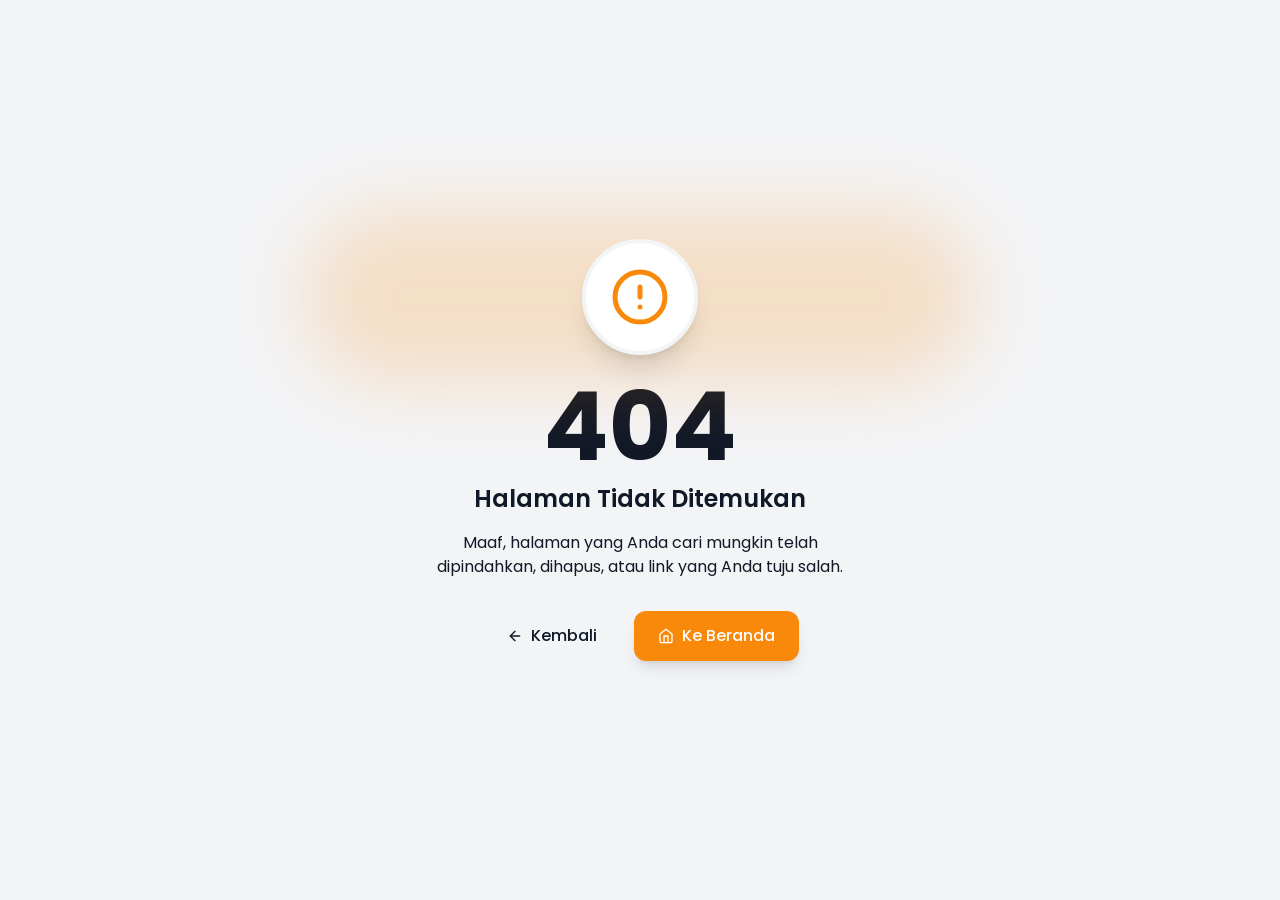
==== commit e48b0b20: "0.4.1" ====
--- a/index.html
+++ b/index.html
@@ -5,8 +5,8 @@
     <link rel="icon" type="image/svg+xml" href="/logo.svg" />
     <meta name="viewport" content="width=device-width, initial-scale=1.0" />
     <title>Aset Faznet</title>
-    <script type="module" crossorigin src="/assets/index-wAehPNlY.js"></script>
-    <link rel="stylesheet" crossorigin href="/assets/index-B430WeqL.css">
+    <script type="module" crossorigin src="/assets/index-B2pGBEc1.js"></script>
+    <link rel="stylesheet" crossorigin href="/assets/index-CF3616uo.css">
   </head>
   <body>
     <div id="root"></div>
--- a/assets/index-CF3616uo.css
+++ b/assets/index-CF3616uo.css
@@ -0,0 +1 @@
+@import"https://fonts.googleapis.com/css2?family=Poppins:wght@300;400;500;600;700&display=swap";@layer components;@layer properties{@supports (((-webkit-hyphens:none)) and (not (margin-trim:inline))) or ((-moz-orient:inline) and (not (color:rgb(from red r g b)))){*,:before,:after,::backdrop{--tw-translate-x:0;--tw-translate-y:0;--tw-translate-z:0;--tw-scale-x:1;--tw-scale-y:1;--tw-scale-z:1;--tw-rotate-x:initial;--tw-rotate-y:initial;--tw-rotate-z:initial;--tw-skew-x:initial;--tw-skew-y:initial;--tw-space-y-reverse:0;--tw-space-x-reverse:0;--tw-border-style:solid;--tw-leading:initial;--tw-font-weight:initial;--tw-tracking:initial;--tw-shadow:0 0 #0000;--tw-shadow-color:initial;--tw-shadow-alpha:100%;--tw-inset-shadow:0 0 #0000;--tw-inset-shadow-color:initial;--tw-inset-shadow-alpha:100%;--tw-ring-color:initial;--tw-ring-shadow:0 0 #0000;--tw-inset-ring-color:initial;--tw-inset-ring-shadow:0 0 #0000;--tw-ring-inset:initial;--tw-ring-offset-width:0px;--tw-ring-offset-color:#fff;--tw-ring-offset-shadow:0 0 #0000;--tw-blur:initial;--tw-brightness:initial;--tw-contrast:initial;--tw-grayscale:initial;--tw-hue-rotate:initial;--tw-invert:initial;--tw-opacity:initial;--tw-saturate:initial;--tw-sepia:initial;--tw-drop-shadow:initial;--tw-drop-shadow-color:initial;--tw-drop-shadow-alpha:100%;--tw-drop-shadow-size:initial;--tw-backdrop-blur:initial;--tw-backdrop-brightness:initial;--tw-backdrop-contrast:initial;--tw-backdrop-grayscale:initial;--tw-backdrop-hue-rotate:initial;--tw-backdrop-invert:initial;--tw-backdrop-opacity:initial;--tw-backdrop-saturate:initial;--tw-backdrop-sepia:initial;--tw-duration:initial;--tw-ease:initial}}}@layer theme{:root,:host{--font-sans:ui-sans-serif,system-ui,sans-serif,"Apple Color Emoji","Segoe UI Emoji","Segoe UI Symbol","Noto Color Emoji";--font-mono:ui-monospace,SFMono-Regular,Menlo,Monaco,Consolas,"Liberation Mono","Courier New",monospace;--color-red-500:oklch(63.7% .237 25.331);--color-red-600:oklch(57.7% .245 27.325);--color-amber-500:oklch(76.9% .188 70.08);--color-amber-600:oklch(66.6% .179 58.318);--color-yellow-400:oklch(85.2% .199 91.936);--color-yellow-500:oklch(79.5% .184 86.047);--color-yellow-600:oklch(68.1% .162 75.834);--color-green-500:oklch(72.3% .219 149.579);--color-emerald-500:oklch(69.6% .17 162.48);--color-emerald-600:oklch(59.6% .145 163.225);--color-blue-500:oklch(62.3% .214 259.815);--color-blue-600:oklch(54.6% .245 262.881);--color-purple-500:oklch(62.7% .265 303.9);--color-slate-100:oklch(96.8% .007 247.896);--color-slate-900:oklch(20.8% .042 265.755);--color-gray-200:oklch(92.8% .006 264.531);--color-black:#000;--color-white:#fff;--spacing:.25rem;--container-sm:24rem;--container-md:28rem;--container-3xl:48rem;--container-4xl:56rem;--container-6xl:72rem;--container-7xl:80rem;--text-xs:.75rem;--text-xs--line-height:calc(1/.75);--text-sm:.875rem;--text-sm--line-height:calc(1.25/.875);--text-base:1rem;--text-base--line-height: 1.5 ;--text-lg:1.125rem;--text-lg--line-height:calc(1.75/1.125);--text-xl:1.25rem;--text-xl--line-height:calc(1.75/1.25);--text-2xl:1.5rem;--text-2xl--line-height:calc(2/1.5);--text-3xl:1.875rem;--text-3xl--line-height: 1.2 ;--text-4xl:2.25rem;--text-4xl--line-height:calc(2.5/2.25);--text-6xl:3.75rem;--text-6xl--line-height:1;--text-8xl:6rem;--text-8xl--line-height:1;--font-weight-normal:400;--font-weight-medium:500;--font-weight-semibold:600;--font-weight-bold:700;--font-weight-extrabold:800;--tracking-tight:-.025em;--tracking-wider:.05em;--tracking-widest:.1em;--leading-tight:1.25;--leading-snug:1.375;--leading-relaxed:1.625;--radius-md:.375rem;--radius-lg:.5rem;--radius-xl:.75rem;--radius-2xl:1rem;--radius-3xl:1.5rem;--ease-in-out:cubic-bezier(.4,0,.2,1);--animate-spin:spin 1s linear infinite;--animate-pulse:pulse 2s cubic-bezier(.4,0,.6,1)infinite;--blur-sm:8px;--blur-md:12px;--blur-xl:24px;--default-transition-duration:.15s;--default-transition-timing-function:cubic-bezier(.4,0,.2,1);--default-font-family:var(--font-sans);--default-mono-font-family:var(--font-mono)}}@layer base{*,:after,:before,::backdrop{box-sizing:border-box;border:0 solid;margin:0;padding:0}::file-selector-button{box-sizing:border-box;border:0 solid;margin:0;padding:0}html,:host{-webkit-text-size-adjust:100%;tab-size:4;line-height:1.5;font-family:var(--default-font-family,ui-sans-serif,system-ui,sans-serif,"Apple Color Emoji","Segoe UI Emoji","Segoe UI Symbol","Noto Color Emoji");font-feature-settings:var(--default-font-feature-settings,normal);font-variation-settings:var(--default-font-variation-settings,normal);-webkit-tap-highlight-color:transparent}hr{height:0;color:inherit;border-top-width:1px}abbr:where([title]){-webkit-text-decoration:underline dotted;text-decoration:underline dotted}h1,h2,h3,h4,h5,h6{font-size:inherit;font-weight:inherit}a{color:inherit;-webkit-text-decoration:inherit;text-decoration:inherit}b,strong{font-weight:bolder}code,kbd,samp,pre{font-family:var(--default-mono-font-family,ui-monospace,SFMono-Regular,Menlo,Monaco,Consolas,"Liberation Mono","Courier New",monospace);font-feature-settings:var(--default-mono-font-feature-settings,normal);font-variation-settings:var(--default-mono-font-variation-settings,normal);font-size:1em}small{font-size:80%}sub,sup{vertical-align:baseline;font-size:75%;line-height:0;position:relative}sub{bottom:-.25em}sup{top:-.5em}table{text-indent:0;border-color:inherit;border-collapse:collapse}:-moz-focusring{outline:auto}progress{vertical-align:baseline}summary{display:list-item}ol,ul,menu{list-style:none}img,svg,video,canvas,audio,iframe,embed,object{vertical-align:middle;display:block}img,video{max-width:100%;height:auto}button,input,select,optgroup,textarea{font:inherit;font-feature-settings:inherit;font-variation-settings:inherit;letter-spacing:inherit;color:inherit;opacity:1;background-color:#0000;border-radius:0}::file-selector-button{font:inherit;font-feature-settings:inherit;font-variation-settings:inherit;letter-spacing:inherit;color:inherit;opacity:1;background-color:#0000;border-radius:0}:where(select:is([multiple],[size])) optgroup{font-weight:bolder}:where(select:is([multiple],[size])) optgroup option{padding-inline-start:20px}::file-selector-button{margin-inline-end:4px}::placeholder{opacity:1}@supports (not ((-webkit-appearance:-apple-pay-button))) or (contain-intrinsic-size:1px){::placeholder{color:currentColor}@supports (color:color-mix(in lab,red,red)){::placeholder{color:color-mix(in oklab,currentcolor 50%,transparent)}}}textarea{resize:vertical}::-webkit-search-decoration{-webkit-appearance:none}::-webkit-date-and-time-value{min-height:1lh;text-align:inherit}::-webkit-datetime-edit{display:inline-flex}::-webkit-datetime-edit-fields-wrapper{padding:0}::-webkit-datetime-edit{padding-block:0}::-webkit-datetime-edit-year-field{padding-block:0}::-webkit-datetime-edit-month-field{padding-block:0}::-webkit-datetime-edit-day-field{padding-block:0}::-webkit-datetime-edit-hour-field{padding-block:0}::-webkit-datetime-edit-minute-field{padding-block:0}::-webkit-datetime-edit-second-field{padding-block:0}::-webkit-datetime-edit-millisecond-field{padding-block:0}::-webkit-datetime-edit-meridiem-field{padding-block:0}::-webkit-calendar-picker-indicator{line-height:1}:-moz-ui-invalid{box-shadow:none}button,input:where([type=button],[type=reset],[type=submit]){appearance:button}::file-selector-button{appearance:button}::-webkit-inner-spin-button{height:auto}::-webkit-outer-spin-button{height:auto}[hidden]:where(:not([hidden=until-found])){display:none!important}}@layer utilities{.pointer-events-none{pointer-events:none}.visible{visibility:visible}.sr-only{clip-path:inset(50%);white-space:nowrap;border-width:0;width:1px;height:1px;margin:-1px;padding:0;position:absolute;overflow:hidden}.absolute{position:absolute}.fixed{position:fixed}.relative{position:relative}.sticky{position:sticky}.inset-0{inset:calc(var(--spacing)*0)}.inset-y-0{inset-block:calc(var(--spacing)*0)}.-top-1{top:calc(var(--spacing)*-1)}.top-0{top:calc(var(--spacing)*0)}.top-1{top:calc(var(--spacing)*1)}.top-1\/2{top:50%}.top-2{top:calc(var(--spacing)*2)}.top-6{top:calc(var(--spacing)*6)}.top-16{top:calc(var(--spacing)*16)}.-right-0\.5{right:calc(var(--spacing)*-.5)}.-right-1{right:calc(var(--spacing)*-1)}.right-0{right:calc(var(--spacing)*0)}.right-2{right:calc(var(--spacing)*2)}.right-3{right:calc(var(--spacing)*3)}.right-4{right:calc(var(--spacing)*4)}.right-6{right:calc(var(--spacing)*6)}.-bottom-0\.5{bottom:calc(var(--spacing)*-.5)}.bottom-0{bottom:calc(var(--spacing)*0)}.bottom-8{bottom:calc(var(--spacing)*8)}.left-0{left:calc(var(--spacing)*0)}.left-1{left:calc(var(--spacing)*1)}.left-3{left:calc(var(--spacing)*3)}.left-4{left:calc(var(--spacing)*4)}.z-10{z-index:10}.z-40{z-index:40}.z-50{z-index:50}.z-60{z-index:60}.z-9999{z-index:9999}.order-1{order:1}.order-2{order:2}.col-span-1{grid-column:span 1/span 1}.col-span-12{grid-column:span 12/span 12}.col-span-full{grid-column:1/-1}.mx-auto{margin-inline:auto}.-mt-8{margin-top:calc(var(--spacing)*-8)}.mt-0\.5{margin-top:calc(var(--spacing)*.5)}.mt-1{margin-top:calc(var(--spacing)*1)}.mt-2{margin-top:calc(var(--spacing)*2)}.mt-3{margin-top:calc(var(--spacing)*3)}.mt-4{margin-top:calc(var(--spacing)*4)}.mt-6{margin-top:calc(var(--spacing)*6)}.mt-auto{margin-top:auto}.-mr-8{margin-right:calc(var(--spacing)*-8)}.mr-1{margin-right:calc(var(--spacing)*1)}.mb-0\.5{margin-bottom:calc(var(--spacing)*.5)}.mb-1{margin-bottom:calc(var(--spacing)*1)}.mb-2{margin-bottom:calc(var(--spacing)*2)}.mb-3{margin-bottom:calc(var(--spacing)*3)}.mb-4{margin-bottom:calc(var(--spacing)*4)}.mb-6{margin-bottom:calc(var(--spacing)*6)}.mb-8{margin-bottom:calc(var(--spacing)*8)}.ml-1{margin-left:calc(var(--spacing)*1)}.ml-auto{margin-left:auto}.block{display:block}.flex{display:flex}.grid{display:grid}.hidden{display:none}.inline-block{display:inline-block}.inline-flex{display:inline-flex}.table{display:table}.h-1\.5{height:calc(var(--spacing)*1.5)}.h-2{height:calc(var(--spacing)*2)}.h-3{height:calc(var(--spacing)*3)}.h-3\.5{height:calc(var(--spacing)*3.5)}.h-4{height:calc(var(--spacing)*4)}.h-5{height:calc(var(--spacing)*5)}.h-6{height:calc(var(--spacing)*6)}.h-8{height:calc(var(--spacing)*8)}.h-10{height:calc(var(--spacing)*10)}.h-12{height:calc(var(--spacing)*12)}.h-16{height:calc(var(--spacing)*16)}.h-20{height:calc(var(--spacing)*20)}.h-32{height:calc(var(--spacing)*32)}.h-40{height:calc(var(--spacing)*40)}.h-64{height:calc(var(--spacing)*64)}.h-\[92vh\]{height:92vh}.h-\[calc\(100vh-64px\)\]{height:calc(100vh - 64px)}.h-auto{height:auto}.h-full{height:100%}.h-screen{height:100vh}.max-h-0{max-height:calc(var(--spacing)*0)}.max-h-60{max-height:calc(var(--spacing)*60)}.max-h-96{max-height:calc(var(--spacing)*96)}.max-h-125{max-height:calc(var(--spacing)*125)}.max-h-\[90vh\]{max-height:90vh}.max-h-screen{max-height:100vh}.min-h-15{min-height:calc(var(--spacing)*15)}.min-h-90{min-height:calc(var(--spacing)*90)}.min-h-\[220px\]{min-height:220px}.min-h-full{min-height:100%}.min-h-screen{min-height:100vh}.w-0{width:calc(var(--spacing)*0)}.w-2{width:calc(var(--spacing)*2)}.w-3{width:calc(var(--spacing)*3)}.w-3\.5{width:calc(var(--spacing)*3.5)}.w-4{width:calc(var(--spacing)*4)}.w-5{width:calc(var(--spacing)*5)}.w-6{width:calc(var(--spacing)*6)}.w-8{width:calc(var(--spacing)*8)}.w-10{width:calc(var(--spacing)*10)}.w-11{width:calc(var(--spacing)*11)}.w-12{width:calc(var(--spacing)*12)}.w-16{width:calc(var(--spacing)*16)}.w-20{width:calc(var(--spacing)*20)}.w-32{width:calc(var(--spacing)*32)}.w-64{width:calc(var(--spacing)*64)}.w-full{width:100%}.max-w-3xl{max-width:var(--container-3xl)}.max-w-4xl{max-width:var(--container-4xl)}.max-w-7xl{max-width:var(--container-7xl)}.max-w-md{max-width:var(--container-md)}.max-w-prose{max-width:65ch}.max-w-sm{max-width:var(--container-sm)}.min-w-0{min-width:calc(var(--spacing)*0)}.min-w-\[40px\]{min-width:40px}.flex-1{flex:1}.shrink-0{flex-shrink:0}.grow{flex-grow:1}.translate-x-0{--tw-translate-x:calc(var(--spacing)*0);translate:var(--tw-translate-x)var(--tw-translate-y)}.translate-x-5{--tw-translate-x:calc(var(--spacing)*5);translate:var(--tw-translate-x)var(--tw-translate-y)}.translate-x-full{--tw-translate-x:100%;translate:var(--tw-translate-x)var(--tw-translate-y)}.-translate-y-1\/2{--tw-translate-y: -50% ;translate:var(--tw-translate-x)var(--tw-translate-y)}.translate-y-0{--tw-translate-y:calc(var(--spacing)*0);translate:var(--tw-translate-x)var(--tw-translate-y)}.translate-y-4{--tw-translate-y:calc(var(--spacing)*4);translate:var(--tw-translate-x)var(--tw-translate-y)}.scale-50{--tw-scale-x:50%;--tw-scale-y:50%;--tw-scale-z:50%;scale:var(--tw-scale-x)var(--tw-scale-y)}.scale-90{--tw-scale-x:90%;--tw-scale-y:90%;--tw-scale-z:90%;scale:var(--tw-scale-x)var(--tw-scale-y)}.scale-95{--tw-scale-x:95%;--tw-scale-y:95%;--tw-scale-z:95%;scale:var(--tw-scale-x)var(--tw-scale-y)}.scale-100{--tw-scale-x:100%;--tw-scale-y:100%;--tw-scale-z:100%;scale:var(--tw-scale-x)var(--tw-scale-y)}.scale-110{--tw-scale-x:110%;--tw-scale-y:110%;--tw-scale-z:110%;scale:var(--tw-scale-x)var(--tw-scale-y)}.scale-150{--tw-scale-x:150%;--tw-scale-y:150%;--tw-scale-z:150%;scale:var(--tw-scale-x)var(--tw-scale-y)}.-rotate-12{rotate:-12deg}.rotate-0{rotate:none}.rotate-180{rotate:180deg}.transform{transform:var(--tw-rotate-x,)var(--tw-rotate-y,)var(--tw-rotate-z,)var(--tw-skew-x,)var(--tw-skew-y,)}.animate-pulse{animation:var(--animate-pulse)}.animate-spin{animation:var(--animate-spin)}.cursor-not-allowed{cursor:not-allowed}.cursor-pointer{cursor:pointer}.resize{resize:both}.resize-none{resize:none}.auto-rows-min{grid-auto-rows:min-content}.grid-cols-1{grid-template-columns:repeat(1,minmax(0,1fr))}.grid-cols-2{grid-template-columns:repeat(2,minmax(0,1fr))}.grid-cols-3{grid-template-columns:repeat(3,minmax(0,1fr))}.grid-cols-4{grid-template-columns:repeat(4,minmax(0,1fr))}.flex-col{flex-direction:column}.flex-nowrap{flex-wrap:nowrap}.flex-wrap{flex-wrap:wrap}.items-center{align-items:center}.items-end{align-items:flex-end}.items-start{align-items:flex-start}.items-stretch{align-items:stretch}.justify-between{justify-content:space-between}.justify-center{justify-content:center}.justify-end{justify-content:flex-end}.gap-1{gap:calc(var(--spacing)*1)}.gap-1\.5{gap:calc(var(--spacing)*1.5)}.gap-2{gap:calc(var(--spacing)*2)}.gap-3{gap:calc(var(--spacing)*3)}.gap-4{gap:calc(var(--spacing)*4)}.gap-6{gap:calc(var(--spacing)*6)}.gap-8{gap:calc(var(--spacing)*8)}:where(.space-y-2>:not(:last-child)){--tw-space-y-reverse:0;margin-block-start:calc(calc(var(--spacing)*2)*var(--tw-space-y-reverse));margin-block-end:calc(calc(var(--spacing)*2)*calc(1 - var(--tw-space-y-reverse)))}:where(.space-y-3>:not(:last-child)){--tw-space-y-reverse:0;margin-block-start:calc(calc(var(--spacing)*3)*var(--tw-space-y-reverse));margin-block-end:calc(calc(var(--spacing)*3)*calc(1 - var(--tw-space-y-reverse)))}:where(.space-y-4>:not(:last-child)){--tw-space-y-reverse:0;margin-block-start:calc(calc(var(--spacing)*4)*var(--tw-space-y-reverse));margin-block-end:calc(calc(var(--spacing)*4)*calc(1 - var(--tw-space-y-reverse)))}:where(.space-y-5>:not(:last-child)){--tw-space-y-reverse:0;margin-block-start:calc(calc(var(--spacing)*5)*var(--tw-space-y-reverse));margin-block-end:calc(calc(var(--spacing)*5)*calc(1 - var(--tw-space-y-reverse)))}:where(.space-y-6>:not(:last-child)){--tw-space-y-reverse:0;margin-block-start:calc(calc(var(--spacing)*6)*var(--tw-space-y-reverse));margin-block-end:calc(calc(var(--spacing)*6)*calc(1 - var(--tw-space-y-reverse)))}:where(.space-x-2>:not(:last-child)){--tw-space-x-reverse:0;margin-inline-start:calc(calc(var(--spacing)*2)*var(--tw-space-x-reverse));margin-inline-end:calc(calc(var(--spacing)*2)*calc(1 - var(--tw-space-x-reverse)))}:where(.space-x-2\.5>:not(:last-child)){--tw-space-x-reverse:0;margin-inline-start:calc(calc(var(--spacing)*2.5)*var(--tw-space-x-reverse));margin-inline-end:calc(calc(var(--spacing)*2.5)*calc(1 - var(--tw-space-x-reverse)))}:where(.space-x-3>:not(:last-child)){--tw-space-x-reverse:0;margin-inline-start:calc(calc(var(--spacing)*3)*var(--tw-space-x-reverse));margin-inline-end:calc(calc(var(--spacing)*3)*calc(1 - var(--tw-space-x-reverse)))}.truncate{text-overflow:ellipsis;white-space:nowrap;overflow:hidden}.overflow-hidden{overflow:hidden}.overflow-visible{overflow:visible}.overflow-x-auto{overflow-x:auto}.overflow-x-hidden{overflow-x:hidden}.overflow-y-auto{overflow-y:auto}.rounded{border-radius:.25rem}.rounded-2xl{border-radius:var(--radius-2xl)}.rounded-3xl{border-radius:var(--radius-3xl)}.rounded-full{border-radius:3.40282e38px}.rounded-lg{border-radius:var(--radius-lg)}.rounded-md{border-radius:var(--radius-md)}.rounded-xl{border-radius:var(--radius-xl)}.rounded-t-2xl{border-top-left-radius:var(--radius-2xl);border-top-right-radius:var(--radius-2xl)}.rounded-t-3xl{border-top-left-radius:var(--radius-3xl);border-top-right-radius:var(--radius-3xl)}.rounded-bl-full{border-bottom-left-radius:3.40282e38px}.border{border-style:var(--tw-border-style);border-width:1px}.border-2{border-style:var(--tw-border-style);border-width:2px}.border-4{border-style:var(--tw-border-style);border-width:4px}.border-t{border-top-style:var(--tw-border-style);border-top-width:1px}.border-b{border-bottom-style:var(--tw-border-style);border-bottom-width:1px}.border-dashed{--tw-border-style:dashed;border-style:dashed}.border-\(--auth-bg\){border-color:var(--auth-bg)}.border-\(--auth-border\){border-color:var(--auth-border)}.border-\(--auth-border-checkbox\){border-color:var(--auth-border-checkbox)}.border-\(--auth-border-input\){border-color:var(--auth-border-input)}.border-\(--auth-error-border\){border-color:var(--auth-error-border)}.border-\(--primary\),.border-\(--primary\)\/20{border-color:var(--primary)}@supports (color:color-mix(in lab,red,red)){.border-\(--primary\)\/20{border-color:color-mix(in oklab,var(--primary)20%,transparent)}}.border-amber-500\/20{border-color:#f99c0033}@supports (color:color-mix(in lab,red,red)){.border-amber-500\/20{border-color:color-mix(in oklab,var(--color-amber-500)20%,transparent)}}.border-blue-500\/20{border-color:#3080ff33}@supports (color:color-mix(in lab,red,red)){.border-blue-500\/20{border-color:color-mix(in oklab,var(--color-blue-500)20%,transparent)}}.border-emerald-500\/20{border-color:#00bb7f33}@supports (color:color-mix(in lab,red,red)){.border-emerald-500\/20{border-color:color-mix(in oklab,var(--color-emerald-500)20%,transparent)}}.border-green-500\/30{border-color:#00c7584d}@supports (color:color-mix(in lab,red,red)){.border-green-500\/30{border-color:color-mix(in oklab,var(--color-green-500)30%,transparent)}}.border-red-500\/20{border-color:#fb2c3633}@supports (color:color-mix(in lab,red,red)){.border-red-500\/20{border-color:color-mix(in oklab,var(--color-red-500)20%,transparent)}}.border-red-500\/30{border-color:#fb2c364d}@supports (color:color-mix(in lab,red,red)){.border-red-500\/30{border-color:color-mix(in oklab,var(--color-red-500)30%,transparent)}}.border-white{border-color:var(--color-white)}.border-white\/20{border-color:#fff3}@supports (color:color-mix(in lab,red,red)){.border-white\/20{border-color:color-mix(in oklab,var(--color-white)20%,transparent)}}.border-white\/30{border-color:#ffffff4d}@supports (color:color-mix(in lab,red,red)){.border-white\/30{border-color:color-mix(in oklab,var(--color-white)30%,transparent)}}.border-yellow-500\/30{border-color:#edb2004d}@supports (color:color-mix(in lab,red,red)){.border-yellow-500\/30{border-color:color-mix(in oklab,var(--color-yellow-500)30%,transparent)}}.border-t-transparent{border-top-color:#0000}.border-t-white{border-top-color:var(--color-white)}.bg-\(--auth-badge-bg\){background-color:var(--auth-badge-bg)}.bg-\(--auth-banner-bg\){background-color:var(--auth-banner-bg)}.bg-\(--auth-bg\){background-color:var(--auth-bg)}.bg-\(--auth-border\){background-color:var(--auth-border)}.bg-\(--auth-button-bg\){background-color:var(--auth-button-bg)}.bg-\(--auth-card-bg\){background-color:var(--auth-card-bg)}.bg-\(--auth-error-bg\){background-color:var(--auth-error-bg)}.bg-\(--auth-input-bg\){background-color:var(--auth-input-bg)}.bg-\(--auth-logo-card-bg\){background-color:var(--auth-logo-card-bg)}.bg-\(--gray-300\){background-color:var(--gray-300)}.bg-\(--primary\),.bg-\(--primary\)\/5{background-color:var(--primary)}@supports (color:color-mix(in lab,red,red)){.bg-\(--primary\)\/5{background-color:color-mix(in oklab,var(--primary)5%,transparent)}}.bg-\(--primary\)\/10{background-color:var(--primary)}@supports (color:color-mix(in lab,red,red)){.bg-\(--primary\)\/10{background-color:color-mix(in oklab,var(--primary)10%,transparent)}}.bg-\(--white\){background-color:var(--white)}.bg-amber-500{background-color:var(--color-amber-500)}.bg-amber-500\/10{background-color:#f99c001a}@supports (color:color-mix(in lab,red,red)){.bg-amber-500\/10{background-color:color-mix(in oklab,var(--color-amber-500)10%,transparent)}}.bg-black\/50{background-color:#00000080}@supports (color:color-mix(in lab,red,red)){.bg-black\/50{background-color:color-mix(in oklab,var(--color-black)50%,transparent)}}.bg-blue-500{background-color:var(--color-blue-500)}.bg-blue-500\/10{background-color:#3080ff1a}@supports (color:color-mix(in lab,red,red)){.bg-blue-500\/10{background-color:color-mix(in oklab,var(--color-blue-500)10%,transparent)}}.bg-emerald-500{background-color:var(--color-emerald-500)}.bg-emerald-500\/10{background-color:#00bb7f1a}@supports (color:color-mix(in lab,red,red)){.bg-emerald-500\/10{background-color:color-mix(in oklab,var(--color-emerald-500)10%,transparent)}}.bg-green-500\/10{background-color:#00c7581a}@supports (color:color-mix(in lab,red,red)){.bg-green-500\/10{background-color:color-mix(in oklab,var(--color-green-500)10%,transparent)}}.bg-purple-500\/10{background-color:#ac4bff1a}@supports (color:color-mix(in lab,red,red)){.bg-purple-500\/10{background-color:color-mix(in oklab,var(--color-purple-500)10%,transparent)}}.bg-red-500{background-color:var(--color-red-500)}.bg-red-500\/10{background-color:#fb2c361a}@supports (color:color-mix(in lab,red,red)){.bg-red-500\/10{background-color:color-mix(in oklab,var(--color-red-500)10%,transparent)}}.bg-slate-100{background-color:var(--color-slate-100)}.bg-slate-900\/40{background-color:#0f172b66}@supports (color:color-mix(in lab,red,red)){.bg-slate-900\/40{background-color:color-mix(in oklab,var(--color-slate-900)40%,transparent)}}.bg-white{background-color:var(--color-white)}.bg-white\/10{background-color:#ffffff1a}@supports (color:color-mix(in lab,red,red)){.bg-white\/10{background-color:color-mix(in oklab,var(--color-white)10%,transparent)}}.bg-yellow-500\/10{background-color:#edb2001a}@supports (color:color-mix(in lab,red,red)){.bg-yellow-500\/10{background-color:color-mix(in oklab,var(--color-yellow-500)10%,transparent)}}.object-contain{object-fit:contain}.object-cover{object-fit:cover}.object-center{object-position:center}.p-0{padding:calc(var(--spacing)*0)}.p-1{padding:calc(var(--spacing)*1)}.p-1\.5{padding:calc(var(--spacing)*1.5)}.p-2{padding:calc(var(--spacing)*2)}.p-2\.5{padding:calc(var(--spacing)*2.5)}.p-3{padding:calc(var(--spacing)*3)}.p-4{padding:calc(var(--spacing)*4)}.p-5{padding:calc(var(--spacing)*5)}.p-6{padding:calc(var(--spacing)*6)}.p-8{padding:calc(var(--spacing)*8)}.px-2{padding-inline:calc(var(--spacing)*2)}.px-2\.5{padding-inline:calc(var(--spacing)*2.5)}.px-3{padding-inline:calc(var(--spacing)*3)}.px-4{padding-inline:calc(var(--spacing)*4)}.px-5{padding-inline:calc(var(--spacing)*5)}.px-6{padding-inline:calc(var(--spacing)*6)}.py-0\.5{padding-block:calc(var(--spacing)*.5)}.py-1{padding-block:calc(var(--spacing)*1)}.py-1\.5{padding-block:calc(var(--spacing)*1.5)}.py-2{padding-block:calc(var(--spacing)*2)}.py-2\.5{padding-block:calc(var(--spacing)*2.5)}.py-3{padding-block:calc(var(--spacing)*3)}.py-3\.5{padding-block:calc(var(--spacing)*3.5)}.py-4{padding-block:calc(var(--spacing)*4)}.py-20{padding-block:calc(var(--spacing)*20)}.py-\[11px\]{padding-block:11px}.pt-2{padding-top:calc(var(--spacing)*2)}.pt-3{padding-top:calc(var(--spacing)*3)}.pt-4{padding-top:calc(var(--spacing)*4)}.pt-6{padding-top:calc(var(--spacing)*6)}.pr-1{padding-right:calc(var(--spacing)*1)}.pr-4{padding-right:calc(var(--spacing)*4)}.pr-12{padding-right:calc(var(--spacing)*12)}.pb-2{padding-bottom:calc(var(--spacing)*2)}.pb-3{padding-bottom:calc(var(--spacing)*3)}.pb-4{padding-bottom:calc(var(--spacing)*4)}.pl-2{padding-left:calc(var(--spacing)*2)}.pl-4{padding-left:calc(var(--spacing)*4)}.pl-10{padding-left:calc(var(--spacing)*10)}.pl-11{padding-left:calc(var(--spacing)*11)}.pl-12{padding-left:calc(var(--spacing)*12)}.text-center{text-align:center}.text-left{text-align:left}.text-2xl{font-size:var(--text-2xl);line-height:var(--tw-leading,var(--text-2xl--line-height))}.text-3xl{font-size:var(--text-3xl);line-height:var(--tw-leading,var(--text-3xl--line-height))}.text-6xl{font-size:var(--text-6xl);line-height:var(--tw-leading,var(--text-6xl--line-height))}.text-8xl{font-size:var(--text-8xl);line-height:var(--tw-leading,var(--text-8xl--line-height))}.text-base{font-size:var(--text-base);line-height:var(--tw-leading,var(--text-base--line-height))}.text-lg{font-size:var(--text-lg);line-height:var(--tw-leading,var(--text-lg--line-height))}.text-sm{font-size:var(--text-sm);line-height:var(--tw-leading,var(--text-sm--line-height))}.text-xl{font-size:var(--text-xl);line-height:var(--tw-leading,var(--text-xl--line-height))}.text-xs{font-size:var(--text-xs);line-height:var(--tw-leading,var(--text-xs--line-height))}.text-\[10px\]{font-size:10px}.text-\[16px\]{font-size:16px}.text-\[17px\]{font-size:17px}.text-\[19px\]{font-size:19px}.text-\[20px\]{font-size:20px}.leading-none{--tw-leading:1;line-height:1}.leading-relaxed{--tw-leading:var(--leading-relaxed);line-height:var(--leading-relaxed)}.leading-snug{--tw-leading:var(--leading-snug);line-height:var(--leading-snug)}.leading-tight{--tw-leading:var(--leading-tight);line-height:var(--leading-tight)}.font-bold{--tw-font-weight:var(--font-weight-bold);font-weight:var(--font-weight-bold)}.font-extrabold{--tw-font-weight:var(--font-weight-extrabold);font-weight:var(--font-weight-extrabold)}.font-medium{--tw-font-weight:var(--font-weight-medium);font-weight:var(--font-weight-medium)}.font-normal{--tw-font-weight:var(--font-weight-normal);font-weight:var(--font-weight-normal)}.font-semibold{--tw-font-weight:var(--font-weight-semibold);font-weight:var(--font-weight-semibold)}.tracking-tight{--tw-tracking:var(--tracking-tight);letter-spacing:var(--tracking-tight)}.tracking-wider{--tw-tracking:var(--tracking-wider);letter-spacing:var(--tracking-wider)}.tracking-widest{--tw-tracking:var(--tracking-widest);letter-spacing:var(--tracking-widest)}.whitespace-nowrap{white-space:nowrap}.whitespace-pre-line{white-space:pre-line}.text-\(--auth-error-text\){color:var(--auth-error-text)}.text-\(--auth-text-light\){color:var(--auth-text-light)}.text-\(--auth-text-muted\){color:var(--auth-text-muted)}.text-\(--auth-text-primary\){color:var(--auth-text-primary)}.text-\(--auth-text-secondary\){color:var(--auth-text-secondary)}.text-\(--gray-200\){color:var(--gray-200)}.text-\(--primary\){color:var(--primary)}.text-\(--secondary\){color:var(--secondary)}.text-\(--text-primary\){color:var(--text-primary)}.text-\(--text-secondary\){color:var(--text-secondary)}.text-\(--white\){color:var(--white)}.text-amber-500{color:var(--color-amber-500)}.text-blue-500{color:var(--color-blue-500)}.text-emerald-500{color:var(--color-emerald-500)}.text-emerald-600{color:var(--color-emerald-600)}.text-green-500{color:var(--color-green-500)}.text-purple-500{color:var(--color-purple-500)}.text-red-500{color:var(--color-red-500)}.text-red-600{color:var(--color-red-600)}.text-white{color:var(--color-white)}.text-yellow-600{color:var(--color-yellow-600)}.capitalize{text-transform:capitalize}.uppercase{text-transform:uppercase}.italic{font-style:italic}.placeholder-\(--auth-text-muted\)::placeholder{color:var(--auth-text-muted)}.opacity-0{opacity:0}.opacity-20{opacity:.2}.opacity-50{opacity:.5}.opacity-60{opacity:.6}.opacity-100{opacity:1}.shadow-\(--primary\)\/20{--tw-shadow-alpha:20%;--tw-shadow:var(--primary);box-shadow:var(--tw-inset-shadow),var(--tw-inset-ring-shadow),var(--tw-ring-offset-shadow),var(--tw-ring-shadow),var(--tw-shadow)}.shadow{--tw-shadow:0 1px 3px 0 var(--tw-shadow-color,#0000001a),0 1px 2px -1px var(--tw-shadow-color,#0000001a);box-shadow:var(--tw-inset-shadow),var(--tw-inset-ring-shadow),var(--tw-ring-offset-shadow),var(--tw-ring-shadow),var(--tw-shadow)}.shadow-2xl{--tw-shadow:0 25px 50px -12px var(--tw-shadow-color,#00000040);box-shadow:var(--tw-inset-shadow),var(--tw-inset-ring-shadow),var(--tw-ring-offset-shadow),var(--tw-ring-shadow),var(--tw-shadow)}.shadow-lg{--tw-shadow:0 10px 15px -3px var(--tw-shadow-color,#0000001a),0 4px 6px -4px var(--tw-shadow-color,#0000001a);box-shadow:var(--tw-inset-shadow),var(--tw-inset-ring-shadow),var(--tw-ring-offset-shadow),var(--tw-ring-shadow),var(--tw-shadow)}.shadow-md{--tw-shadow:0 4px 6px -1px var(--tw-shadow-color,#0000001a),0 2px 4px -2px var(--tw-shadow-color,#0000001a);box-shadow:var(--tw-inset-shadow),var(--tw-inset-ring-shadow),var(--tw-ring-offset-shadow),var(--tw-ring-shadow),var(--tw-shadow)}.shadow-sm{--tw-shadow:0 1px 3px 0 var(--tw-shadow-color,#0000001a),0 1px 2px -1px var(--tw-shadow-color,#0000001a);box-shadow:var(--tw-inset-shadow),var(--tw-inset-ring-shadow),var(--tw-ring-offset-shadow),var(--tw-ring-shadow),var(--tw-shadow)}.shadow-xl{--tw-shadow:0 20px 25px -5px var(--tw-shadow-color,#0000001a),0 8px 10px -6px var(--tw-shadow-color,#0000001a);box-shadow:var(--tw-inset-shadow),var(--tw-inset-ring-shadow),var(--tw-ring-offset-shadow),var(--tw-ring-shadow),var(--tw-shadow)}.shadow-amber-500\/20{--tw-shadow-color:#f99c0033}@supports (color:color-mix(in lab,red,red)){.shadow-amber-500\/20{--tw-shadow-color:color-mix(in oklab,color-mix(in oklab,var(--color-amber-500)20%,transparent)var(--tw-shadow-alpha),transparent)}}.shadow-blue-500\/20{--tw-shadow-color:#3080ff33}@supports (color:color-mix(in lab,red,red)){.shadow-blue-500\/20{--tw-shadow-color:color-mix(in oklab,color-mix(in oklab,var(--color-blue-500)20%,transparent)var(--tw-shadow-alpha),transparent)}}.shadow-emerald-500\/20{--tw-shadow-color:#00bb7f33}@supports (color:color-mix(in lab,red,red)){.shadow-emerald-500\/20{--tw-shadow-color:color-mix(in oklab,color-mix(in oklab,var(--color-emerald-500)20%,transparent)var(--tw-shadow-alpha),transparent)}}.shadow-gray-200\/50{--tw-shadow-color:#e5e7eb80}@supports (color:color-mix(in lab,red,red)){.shadow-gray-200\/50{--tw-shadow-color:color-mix(in oklab,color-mix(in oklab,var(--color-gray-200)50%,transparent)var(--tw-shadow-alpha),transparent)}}.shadow-red-500\/20{--tw-shadow-color:#fb2c3633}@supports (color:color-mix(in lab,red,red)){.shadow-red-500\/20{--tw-shadow-color:color-mix(in oklab,color-mix(in oklab,var(--color-red-500)20%,transparent)var(--tw-shadow-alpha),transparent)}}.shadow-yellow-500\/20{--tw-shadow-color:#edb20033}@supports (color:color-mix(in lab,red,red)){.shadow-yellow-500\/20{--tw-shadow-color:color-mix(in oklab,color-mix(in oklab,var(--color-yellow-500)20%,transparent)var(--tw-shadow-alpha),transparent)}}.blur-xl{--tw-blur:blur(var(--blur-xl));filter:var(--tw-blur,)var(--tw-brightness,)var(--tw-contrast,)var(--tw-grayscale,)var(--tw-hue-rotate,)var(--tw-invert,)var(--tw-saturate,)var(--tw-sepia,)var(--tw-drop-shadow,)}.filter{filter:var(--tw-blur,)var(--tw-brightness,)var(--tw-contrast,)var(--tw-grayscale,)var(--tw-hue-rotate,)var(--tw-invert,)var(--tw-saturate,)var(--tw-sepia,)var(--tw-drop-shadow,)}.backdrop-blur-md{--tw-backdrop-blur:blur(var(--blur-md));-webkit-backdrop-filter:var(--tw-backdrop-blur,)var(--tw-backdrop-brightness,)var(--tw-backdrop-contrast,)var(--tw-backdrop-grayscale,)var(--tw-backdrop-hue-rotate,)var(--tw-backdrop-invert,)var(--tw-backdrop-opacity,)var(--tw-backdrop-saturate,)var(--tw-backdrop-sepia,);backdrop-filter:var(--tw-backdrop-blur,)var(--tw-backdrop-brightness,)var(--tw-backdrop-contrast,)var(--tw-backdrop-grayscale,)var(--tw-backdrop-hue-rotate,)var(--tw-backdrop-invert,)var(--tw-backdrop-opacity,)var(--tw-backdrop-saturate,)var(--tw-backdrop-sepia,)}.backdrop-blur-sm{--tw-backdrop-blur:blur(var(--blur-sm));-webkit-backdrop-filter:var(--tw-backdrop-blur,)var(--tw-backdrop-brightness,)var(--tw-backdrop-contrast,)var(--tw-backdrop-grayscale,)var(--tw-backdrop-hue-rotate,)var(--tw-backdrop-invert,)var(--tw-backdrop-opacity,)var(--tw-backdrop-saturate,)var(--tw-backdrop-sepia,);backdrop-filter:var(--tw-backdrop-blur,)var(--tw-backdrop-brightness,)var(--tw-backdrop-contrast,)var(--tw-backdrop-grayscale,)var(--tw-backdrop-hue-rotate,)var(--tw-backdrop-invert,)var(--tw-backdrop-opacity,)var(--tw-backdrop-saturate,)var(--tw-backdrop-sepia,)}.transition{transition-property:color,background-color,border-color,outline-color,text-decoration-color,fill,stroke,--tw-gradient-from,--tw-gradient-via,--tw-gradient-to,opacity,box-shadow,transform,translate,scale,rotate,filter,-webkit-backdrop-filter,backdrop-filter,display,content-visibility,overlay,pointer-events;transition-timing-function:var(--tw-ease,var(--default-transition-timing-function));transition-duration:var(--tw-duration,var(--default-transition-duration))}.transition-all{transition-property:all;transition-timing-function:var(--tw-ease,var(--default-transition-timing-function));transition-duration:var(--tw-duration,var(--default-transition-duration))}.transition-colors{transition-property:color,background-color,border-color,outline-color,text-decoration-color,fill,stroke,--tw-gradient-from,--tw-gradient-via,--tw-gradient-to;transition-timing-function:var(--tw-ease,var(--default-transition-timing-function));transition-duration:var(--tw-duration,var(--default-transition-duration))}.transition-opacity{transition-property:opacity;transition-timing-function:var(--tw-ease,var(--default-transition-timing-function));transition-duration:var(--tw-duration,var(--default-transition-duration))}.transition-transform{transition-property:transform,translate,scale,rotate;transition-timing-function:var(--tw-ease,var(--default-transition-timing-function));transition-duration:var(--tw-duration,var(--default-transition-duration))}.duration-200{--tw-duration:.2s;transition-duration:.2s}.duration-300{--tw-duration:.3s;transition-duration:.3s}.duration-400{--tw-duration:.4s;transition-duration:.4s}.duration-500{--tw-duration:.5s;transition-duration:.5s}.duration-700{--tw-duration:.7s;transition-duration:.7s}.ease-in-out{--tw-ease:var(--ease-in-out);transition-timing-function:var(--ease-in-out)}.ease-linear{--tw-ease:linear;transition-timing-function:linear}.select-none{-webkit-user-select:none;user-select:none}.group-focus-within\:text-\(--secondary\):is(:where(.group):focus-within *){color:var(--secondary)}@media(hover:hover){.group-hover\:-translate-x-1:is(:where(.group):hover *){--tw-translate-x:calc(var(--spacing)*-1);translate:var(--tw-translate-x)var(--tw-translate-y)}.group-hover\:text-\(--auth-text-dark\):is(:where(.group):hover *){color:var(--auth-text-dark)}}.placeholder\:text-\(--auth-text-muted\)::placeholder{color:var(--auth-text-muted)}@media(hover:hover){.hover\:-translate-y-0\.5:hover{--tw-translate-y:calc(var(--spacing)*-.5);translate:var(--tw-translate-x)var(--tw-translate-y)}.hover\:scale-105:hover{--tw-scale-x:105%;--tw-scale-y:105%;--tw-scale-z:105%;scale:var(--tw-scale-x)var(--tw-scale-y)}.hover\:scale-\[1\.01\]:hover{scale:1.01}.hover\:border-\(--primary\)\/30:hover{border-color:var(--primary)}@supports (color:color-mix(in lab,red,red)){.hover\:border-\(--primary\)\/30:hover{border-color:color-mix(in oklab,var(--primary)30%,transparent)}}.hover\:border-\(--primary\)\/50:hover{border-color:var(--primary)}@supports (color:color-mix(in lab,red,red)){.hover\:border-\(--primary\)\/50:hover{border-color:color-mix(in oklab,var(--primary)50%,transparent)}}.hover\:bg-\(--auth-bg\):hover{background-color:var(--auth-bg)}.hover\:bg-\(--auth-border\):hover{background-color:var(--auth-border)}.hover\:bg-\(--auth-button-hover\):hover{background-color:var(--auth-button-hover)}.hover\:bg-\(--auth-hover\):hover{background-color:var(--auth-hover)}.hover\:bg-\(--auth-hover-bg\):hover{background-color:var(--auth-hover-bg)}.hover\:bg-\(--primary\)\/20:hover{background-color:var(--primary)}@supports (color:color-mix(in lab,red,red)){.hover\:bg-\(--primary\)\/20:hover{background-color:color-mix(in oklab,var(--primary)20%,transparent)}}.hover\:bg-\(--primary-600\):hover{background-color:var(--primary-600)}.hover\:bg-\(--primary-hover\):hover{background-color:var(--primary-hover)}.hover\:bg-amber-600:hover{background-color:var(--color-amber-600)}.hover\:bg-blue-500\/10:hover{background-color:#3080ff1a}@supports (color:color-mix(in lab,red,red)){.hover\:bg-blue-500\/10:hover{background-color:color-mix(in oklab,var(--color-blue-500)10%,transparent)}}.hover\:bg-blue-600:hover{background-color:var(--color-blue-600)}.hover\:bg-emerald-500\/10:hover{background-color:#00bb7f1a}@supports (color:color-mix(in lab,red,red)){.hover\:bg-emerald-500\/10:hover{background-color:color-mix(in oklab,var(--color-emerald-500)10%,transparent)}}.hover\:bg-emerald-500\/20:hover{background-color:#00bb7f33}@supports (color:color-mix(in lab,red,red)){.hover\:bg-emerald-500\/20:hover{background-color:color-mix(in oklab,var(--color-emerald-500)20%,transparent)}}.hover\:bg-emerald-600:hover{background-color:var(--color-emerald-600)}.hover\:bg-red-500\/10:hover{background-color:#fb2c361a}@supports (color:color-mix(in lab,red,red)){.hover\:bg-red-500\/10:hover{background-color:color-mix(in oklab,var(--color-red-500)10%,transparent)}}.hover\:bg-red-500\/20:hover{background-color:#fb2c3633}@supports (color:color-mix(in lab,red,red)){.hover\:bg-red-500\/20:hover{background-color:color-mix(in oklab,var(--color-red-500)20%,transparent)}}.hover\:bg-red-600:hover{background-color:var(--color-red-600)}.hover\:text-\(--auth-text-primary\):hover{color:var(--auth-text-primary)}.hover\:text-\(--danger\):hover{color:var(--danger)}.hover\:text-\(--secondary\):hover{color:var(--secondary)}.hover\:text-red-500:hover{color:var(--color-red-500)}.hover\:shadow-\(--primary\)\/40:hover{--tw-shadow-alpha:40%;--tw-shadow:var(--primary);box-shadow:var(--tw-inset-shadow),var(--tw-inset-ring-shadow),var(--tw-ring-offset-shadow),var(--tw-ring-shadow),var(--tw-shadow)}.hover\:shadow-lg:hover{--tw-shadow:0 10px 15px -3px var(--tw-shadow-color,#0000001a),0 4px 6px -4px var(--tw-shadow-color,#0000001a);box-shadow:var(--tw-inset-shadow),var(--tw-inset-ring-shadow),var(--tw-ring-offset-shadow),var(--tw-ring-shadow),var(--tw-shadow)}.hover\:shadow-md:hover{--tw-shadow:0 4px 6px -1px var(--tw-shadow-color,#0000001a),0 2px 4px -2px var(--tw-shadow-color,#0000001a);box-shadow:var(--tw-inset-shadow),var(--tw-inset-ring-shadow),var(--tw-ring-offset-shadow),var(--tw-ring-shadow),var(--tw-shadow)}}.focus\:border-\(--primary\):focus{border-color:var(--primary)}.focus\:ring-2:focus{--tw-ring-shadow:var(--tw-ring-inset,)0 0 0 calc(2px + var(--tw-ring-offset-width))var(--tw-ring-color,currentcolor);box-shadow:var(--tw-inset-shadow),var(--tw-inset-ring-shadow),var(--tw-ring-offset-shadow),var(--tw-ring-shadow),var(--tw-shadow)}.focus\:ring-\(--primary\):focus,.focus\:ring-\(--primary\)\/20:focus{--tw-ring-color:var(--primary)}@supports (color:color-mix(in lab,red,red)){.focus\:ring-\(--primary\)\/20:focus{--tw-ring-color:color-mix(in oklab,var(--primary)20%,transparent)}}.focus\:ring-\(--primary\)\/50:focus{--tw-ring-color:var(--primary)}@supports (color:color-mix(in lab,red,red)){.focus\:ring-\(--primary\)\/50:focus{--tw-ring-color:color-mix(in oklab,var(--primary)50%,transparent)}}.focus\:outline-none:focus{--tw-outline-style:none;outline-style:none}.active\:scale-95:active{--tw-scale-x:95%;--tw-scale-y:95%;--tw-scale-z:95%;scale:var(--tw-scale-x)var(--tw-scale-y)}.active\:scale-\[0\.99\]:active{scale:.99}.disabled\:cursor-not-allowed:disabled{cursor:not-allowed}.disabled\:opacity-50:disabled{opacity:.5}.disabled\:opacity-60:disabled{opacity:.6}@media(min-width:40rem){.sm\:mt-1{margin-top:calc(var(--spacing)*1)}.sm\:mt-6{margin-top:calc(var(--spacing)*6)}.sm\:mb-4{margin-bottom:calc(var(--spacing)*4)}.sm\:mb-6{margin-bottom:calc(var(--spacing)*6)}.sm\:block{display:block}.sm\:flex{display:flex}.sm\:grid{display:grid}.sm\:hidden{display:none}.sm\:inline{display:inline}.sm\:inline-flex{display:inline-flex}.sm\:h-4{height:calc(var(--spacing)*4)}.sm\:h-5{height:calc(var(--spacing)*5)}.sm\:h-6{height:calc(var(--spacing)*6)}.sm\:h-12{height:calc(var(--spacing)*12)}.sm\:max-h-\[95vh\]{max-height:95vh}.sm\:w-4{width:calc(var(--spacing)*4)}.sm\:w-5{width:calc(var(--spacing)*5)}.sm\:w-6{width:calc(var(--spacing)*6)}.sm\:w-12{width:calc(var(--spacing)*12)}.sm\:w-auto{width:auto}.sm\:max-w-4xl{max-width:var(--container-4xl)}.sm\:scale-100{--tw-scale-x:100%;--tw-scale-y:100%;--tw-scale-z:100%;scale:var(--tw-scale-x)var(--tw-scale-y)}.sm\:grid-cols-3{grid-template-columns:repeat(3,minmax(0,1fr))}.sm\:grid-cols-4{grid-template-columns:repeat(4,minmax(0,1fr))}.sm\:flex-row{flex-direction:row}.sm\:items-center{align-items:center}.sm\:justify-end{justify-content:flex-end}.sm\:gap-3{gap:calc(var(--spacing)*3)}.sm\:gap-4{gap:calc(var(--spacing)*4)}.sm\:gap-6{gap:calc(var(--spacing)*6)}:where(.sm\:space-y-5>:not(:last-child)){--tw-space-y-reverse:0;margin-block-start:calc(calc(var(--spacing)*5)*var(--tw-space-y-reverse));margin-block-end:calc(calc(var(--spacing)*5)*calc(1 - var(--tw-space-y-reverse)))}:where(.sm\:space-y-6>:not(:last-child)){--tw-space-y-reverse:0;margin-block-start:calc(calc(var(--spacing)*6)*var(--tw-space-y-reverse));margin-block-end:calc(calc(var(--spacing)*6)*calc(1 - var(--tw-space-y-reverse)))}.sm\:rounded-2xl{border-radius:var(--radius-2xl)}.sm\:p-3{padding:calc(var(--spacing)*3)}.sm\:p-4{padding:calc(var(--spacing)*4)}.sm\:p-5{padding:calc(var(--spacing)*5)}.sm\:p-6{padding:calc(var(--spacing)*6)}.sm\:p-8{padding:calc(var(--spacing)*8)}.sm\:p-10{padding:calc(var(--spacing)*10)}.sm\:px-4{padding-inline:calc(var(--spacing)*4)}.sm\:px-6{padding-inline:calc(var(--spacing)*6)}.sm\:py-3{padding-block:calc(var(--spacing)*3)}.sm\:py-3\.5{padding-block:calc(var(--spacing)*3.5)}.sm\:pt-4{padding-top:calc(var(--spacing)*4)}.sm\:pt-6{padding-top:calc(var(--spacing)*6)}.sm\:pr-2{padding-right:calc(var(--spacing)*2)}.sm\:pb-4{padding-bottom:calc(var(--spacing)*4)}.sm\:pb-5{padding-bottom:calc(var(--spacing)*5)}.sm\:pb-6{padding-bottom:calc(var(--spacing)*6)}.sm\:text-2xl{font-size:var(--text-2xl);line-height:var(--tw-leading,var(--text-2xl--line-height))}.sm\:text-3xl{font-size:var(--text-3xl);line-height:var(--tw-leading,var(--text-3xl--line-height))}.sm\:text-base{font-size:var(--text-base);line-height:var(--tw-leading,var(--text-base--line-height))}.sm\:text-lg{font-size:var(--text-lg);line-height:var(--tw-leading,var(--text-lg--line-height))}.sm\:text-sm{font-size:var(--text-sm);line-height:var(--tw-leading,var(--text-sm--line-height))}.sm\:text-xl{font-size:var(--text-xl);line-height:var(--tw-leading,var(--text-xl--line-height))}.sm\:text-xs{font-size:var(--text-xs);line-height:var(--tw-leading,var(--text-xs--line-height))}}@media(min-width:48rem){.md\:right-6{right:calc(var(--spacing)*6)}.md\:left-6{left:calc(var(--spacing)*6)}.md\:order-1{order:1}.md\:order-2{order:2}.md\:col-span-1{grid-column:span 1/span 1}.md\:col-span-2{grid-column:span 2/span 2}.md\:col-span-3{grid-column:span 3/span 3}.md\:col-span-4{grid-column:span 4/span 4}.md\:col-span-8{grid-column:span 8/span 8}.md\:mb-1{margin-bottom:calc(var(--spacing)*1)}.md\:block{display:block}.md\:flex{display:flex}.md\:grid{display:grid}.md\:hidden{display:none}.md\:h-5{height:calc(var(--spacing)*5)}.md\:h-12{height:calc(var(--spacing)*12)}.md\:h-auto{height:auto}.md\:max-h-none{max-height:none}.md\:w-5{width:calc(var(--spacing)*5)}.md\:w-12{width:calc(var(--spacing)*12)}.md\:w-auto{width:auto}.md\:max-w-6xl{max-width:var(--container-6xl)}.md\:max-w-md{max-width:var(--container-md)}.md\:min-w-\[140px\]{min-width:140px}.md\:min-w-\[160px\]{min-width:160px}.md\:grid-cols-2{grid-template-columns:repeat(2,minmax(0,1fr))}.md\:grid-cols-4{grid-template-columns:repeat(4,minmax(0,1fr))}.md\:grid-cols-12{grid-template-columns:repeat(12,minmax(0,1fr))}.md\:flex-row{flex-direction:row}.md\:items-center{align-items:center}.md\:justify-between{justify-content:space-between}.md\:gap-3{gap:calc(var(--spacing)*3)}.md\:gap-4{gap:calc(var(--spacing)*4)}.md\:gap-6{gap:calc(var(--spacing)*6)}.md\:gap-16{gap:calc(var(--spacing)*16)}:where(.md\:space-x-4>:not(:last-child)){--tw-space-x-reverse:0;margin-inline-start:calc(calc(var(--spacing)*4)*var(--tw-space-x-reverse));margin-inline-end:calc(calc(var(--spacing)*4)*calc(1 - var(--tw-space-x-reverse)))}.md\:overflow-visible{overflow:visible}.md\:border-t-0{border-top-style:var(--tw-border-style);border-top-width:0}.md\:border-transparent{border-color:#0000}.md\:p-2\.5{padding:calc(var(--spacing)*2.5)}.md\:p-4{padding:calc(var(--spacing)*4)}.md\:p-6{padding:calc(var(--spacing)*6)}.md\:p-8{padding:calc(var(--spacing)*8)}.md\:p-10{padding:calc(var(--spacing)*10)}.md\:px-5{padding-inline:calc(var(--spacing)*5)}.md\:py-3{padding-block:calc(var(--spacing)*3)}.md\:pt-0{padding-top:calc(var(--spacing)*0)}.md\:text-left{text-align:left}.md\:text-2xl{font-size:var(--text-2xl);line-height:var(--tw-leading,var(--text-2xl--line-height))}.md\:text-3xl{font-size:var(--text-3xl);line-height:var(--tw-leading,var(--text-3xl--line-height))}.md\:text-4xl{font-size:var(--text-4xl);line-height:var(--tw-leading,var(--text-4xl--line-height))}.md\:text-base{font-size:var(--text-base);line-height:var(--tw-leading,var(--text-base--line-height))}.md\:text-sm{font-size:var(--text-sm);line-height:var(--tw-leading,var(--text-sm--line-height))}.md\:text-xl{font-size:var(--text-xl);line-height:var(--tw-leading,var(--text-xl--line-height))}.md\:text-xs{font-size:var(--text-xs);line-height:var(--tw-leading,var(--text-xs--line-height))}.md\:opacity-100{opacity:1}}@media(min-width:64rem){.lg\:pointer-events-auto{pointer-events:auto}.lg\:sticky{position:sticky}.lg\:right-auto{right:auto}.lg\:left-0{left:calc(var(--spacing)*0)}.lg\:col-span-2{grid-column:span 2/span 2}.lg\:col-span-3{grid-column:span 3/span 3}.lg\:col-span-4{grid-column:span 4/span 4}.lg\:col-span-5{grid-column:span 5/span 5}.lg\:col-span-7{grid-column:span 7/span 7}.lg\:col-span-8{grid-column:span 8/span 8}.lg\:mt-6{margin-top:calc(var(--spacing)*6)}.lg\:mr-3{margin-right:calc(var(--spacing)*3)}.lg\:block{display:block}.lg\:hidden{display:none}.lg\:inline{display:inline}.lg\:h-6{height:calc(var(--spacing)*6)}.lg\:h-\[calc\(100vh-4rem\)\]{height:calc(100vh - 4rem)}.lg\:max-h-\[calc\(100vh-4rem\)\]{max-height:calc(100vh - 4rem)}.lg\:w-6{width:calc(var(--spacing)*6)}.lg\:w-20{width:calc(var(--spacing)*20)}.lg\:w-56{width:calc(var(--spacing)*56)}.lg\:w-60{width:calc(var(--spacing)*60)}.lg\:w-64{width:calc(var(--spacing)*64)}.lg\:w-96{width:calc(var(--spacing)*96)}.lg\:w-auto{width:auto}.lg\:flex-none{flex:none}.lg\:-translate-x-3{--tw-translate-x:calc(var(--spacing)*-3);translate:var(--tw-translate-x)var(--tw-translate-y)}.lg\:translate-x-0{--tw-translate-x:calc(var(--spacing)*0);translate:var(--tw-translate-x)var(--tw-translate-y)}.lg\:cursor-default{cursor:default}.lg\:grid-cols-2{grid-template-columns:repeat(2,minmax(0,1fr))}.lg\:grid-cols-3{grid-template-columns:repeat(3,minmax(0,1fr))}.lg\:grid-cols-12{grid-template-columns:repeat(12,minmax(0,1fr))}.lg\:flex-col{flex-direction:column}.lg\:flex-row{flex-direction:row}.lg\:justify-start{justify-content:flex-start}.lg\:gap-3{gap:calc(var(--spacing)*3)}.lg\:gap-4{gap:calc(var(--spacing)*4)}.lg\:gap-12{gap:calc(var(--spacing)*12)}:where(.lg\:space-y-6>:not(:last-child)){--tw-space-y-reverse:0;margin-block-start:calc(calc(var(--spacing)*6)*var(--tw-space-y-reverse));margin-block-end:calc(calc(var(--spacing)*6)*calc(1 - var(--tw-space-y-reverse)))}.lg\:overflow-x-visible{overflow-x:visible}.lg\:rounded-t-3xl{border-top-left-radius:var(--radius-3xl);border-top-right-radius:var(--radius-3xl)}.lg\:bg-\(--auth-bg\){background-color:var(--auth-bg)}.lg\:bg-\(--auth-card-bg\){background-color:var(--auth-card-bg)}.lg\:p-3{padding:calc(var(--spacing)*3)}.lg\:p-6{padding:calc(var(--spacing)*6)}.lg\:p-8{padding:calc(var(--spacing)*8)}.lg\:px-7\.5{padding-inline:calc(var(--spacing)*7.5)}.lg\:py-3{padding-block:calc(var(--spacing)*3)}.lg\:py-4{padding-block:calc(var(--spacing)*4)}.lg\:pr-8{padding-right:calc(var(--spacing)*8)}.lg\:text-2xl{font-size:var(--text-2xl);line-height:var(--tw-leading,var(--text-2xl--line-height))}.lg\:text-4xl{font-size:var(--text-4xl);line-height:var(--tw-leading,var(--text-4xl--line-height))}.lg\:whitespace-normal{white-space:normal}.lg\:opacity-0{opacity:0}.lg\:opacity-100{opacity:1}@media(hover:hover){.lg\:group-hover\:opacity-100:is(:where(.group):hover *){opacity:1}}}@media(min-width:80rem){.xl\:container{width:100%}@media(min-width:40rem){.xl\:container{max-width:40rem}}@media(min-width:48rem){.xl\:container{max-width:48rem}}@media(min-width:64rem){.xl\:container{max-width:64rem}}.xl\:container{max-width:80rem}@media(min-width:96rem){.xl\:container{max-width:96rem}}.xl\:w-70{width:calc(var(--spacing)*70)}}@media(prefers-color-scheme:dark){.dark\:text-yellow-400{color:var(--color-yellow-400)}}}:root{--font-sans:"Poppins",ui-sans-serif,system-ui,-apple-system,"Segoe UI",Roboto,"Helvetica Neue",Arial;--primary:#f9890b;--primary-600:#e67608;--secondary:#323232;--secondary-600:#2b2b2b;--secondary-rgb:50,50,50;--bg:#f3f4f6;--form-bg:#fff;--input-bg:#f9fafb;--muted:#6b7280;--text:#111827;--success:#10b981;--danger:#ef4444;--white:#fff;--gray-50:#f9fafb;--gray-100:#f3f4f6;--gray-200:#e5e7eb;--gray-300:#d1d5db;--gray-400:#9ca3af;--gray-500:#6b7280;--gray-700:#374151;--gray-900:#111827;--red-50:#fef2f2;--red-200:#fecaca;--red-700:#b91c1c;--green-400:#4ade80;--yellow-500-20:#eab30833;--auth-bg:var(--gray-100);--auth-card-bg:var(--white);--auth-logo-card-bg:var(--secondary);--auth-banner-bg:var(--primary);--auth-input-bg:var(--gray-50);--auth-button-bg:var(--secondary);--auth-button-hover:var(--secondary-600);--auth-error-bg:var(--red-50);--auth-error-border:var(--red-200);--auth-error-text:var(--red-700);--auth-badge-bg:var(--green-400);--auth-text-primary:var(--gray-900);--auth-text-secondary:var(--gray-500);--auth-text-muted:var(--gray-400);--auth-text-dark:var(--gray-700);--auth-text-light:var(--gray-300);--auth-border:var(--gray-100);--auth-border-input:var(--gray-200);--auth-border-checkbox:var(--gray-300);--auth-hover:var(--gray-50);--auth-border-hover:var(--gray-300);--radius-default:.5rem;--radius-lg:1rem;--container-gap:1rem}html,body,#root{font-family:var(--font-sans);background-color:var(--bg);color:var(--text)}html.dark{--bg:#0b1220;--form-bg:#0f1724;--input-bg:#0b1220;--muted:#9ca3af;--text:#e6eef8;--secondary:#e6eef8;--secondary-rgb:230,238,248;--white:#0b1220;--auth-bg:#242424;--auth-card-bg:#323232;--auth-logo-card-bg:#0b1220;--auth-banner-bg:#0b1220;--auth-input-bg:#323232;--auth-button-bg:#1f2937;--auth-button-hover:#111827;--auth-error-bg:#2b0f0f;--auth-error-border:#4b1010;--auth-error-text:#fca5a5;--auth-text-primary:#e6eef8;--auth-text-secondary:#cbd5e1;--auth-text-muted:#9ca3af;--auth-text-dark:#f3f4f6;--auth-text-light:#94a3b8;--auth-border:#ffffff0a;--auth-border-input:#ffffff0f;--auth-border-checkbox:#ffffff0f;--auth-hover:#ffffff14;--auth-border-hover:#ffffff0f}.hover-bg-auth:hover{background-color:var(--auth-hover)!important;box-shadow:0 6px 18px rgba(var(--secondary-rgb),.06)!important}.hover-border-auth:hover{border-color:var(--auth-border-hover)!important}.app-sidebar a:hover,.app-sidebar button:hover,.app-sidebar .group:hover{background-color:var(--auth-hover);border-color:var(--auth-border-hover);box-shadow:0 6px 18px rgba(var(--secondary-rgb),.06)}.bg-primary{background-color:var(--primary)!important}.bg-primary:hover{background-color:var(--primary-600)!important}.text-primary{color:var(--primary)!important}.bg-secondary{background-color:var(--secondary)!important}.text-secondary{color:var(--secondary)!important}.bg-form{background-color:var(--form-bg)!important}.input-bg{background-color:var(--input-bg)!important}.text-muted{color:var(--muted)!important}.text-dark{color:var(--text)!important}.shadow-primary{box-shadow:0 10px 30px #fecb4c1f!important}.btn-rounded{border-radius:var(--radius-lg)!important}.btn{transition:all .12s}.btn-secondary{background-color:var(--secondary)!important;color:#fff!important}.btn-secondary:hover{background-color:var(--secondary-600)!important}.shadow-secondary-soft{box-shadow:0 10px 30px rgba(var(--secondary-rgb),.1)!important}.shadow-secondary-20{box-shadow:0 10px 30px rgba(var(--secondary-rgb),.2)!important}.bg-secondary-5{background-color:rgba(var(--secondary-rgb),.05)!important}.text-secondary-80{color:rgba(var(--secondary-rgb),.8)!important}.text-secondary-60{color:rgba(var(--secondary-rgb),.6)!important}.bg-primary-90{background-color:#fecb4ce6!important}.input-custom{border-radius:var(--radius-default)!important;outline:none!important}.input-custom:focus{box-shadow:0 0 0 6px rgba(var(--secondary-rgb),.1)!important;border-color:var(--secondary)!important}.checkbox-secondary:focus{box-shadow:0 0 0 6px rgba(var(--secondary-rgb),.3)!important;border-color:var(--secondary)!important}.link-secondary:hover{color:rgba(var(--secondary-rgb),.8)!important}.hover-text-secondary:hover{color:var(--secondary)!important}.overlay-secondary{background-color:rgba(var(--secondary-rgb),.7)!important}@media(min-width:768px){.overlay-secondary{background-color:rgba(var(--secondary-rgb),.5)!important}}.overlay-transparent-blur{-webkit-backdrop-filter:blur(4px);backdrop-filter:blur(4px);background-color:#0006}@keyframes slideUp{0%{transform:translateY(100%)}to{transform:translateY(0)}}@keyframes slideDown{0%{transform:translateY(0)}to{transform:translateY(100%)}}.animate-slide-up{animation:.3s ease-out forwards slideUp}.animate-slide-down{animation:.3s ease-in forwards slideDown}@keyframes fadeIn{0%{opacity:0}to{opacity:1}}@keyframes fadeOut{0%{opacity:1}to{opacity:0}}.animate-fade-in{animation:.3s ease-out forwards fadeIn}.animate-fade-out{animation:.3s ease-in forwards fadeOut}.app-sidebar{will-change:width,transform;transition:width .4s cubic-bezier(.4,0,.2,1),transform .4s cubic-bezier(.4,0,.2,1)}html,body,#root{overflow-x:clip}.invisible{visibility:hidden}.flex:has(.app-sidebar){transition:all .4s cubic-bezier(.4,0,.2,1)}@keyframes sidebarContentIn{0%{opacity:0;transform:translate(-10px)}to{opacity:1;transform:translate(0)}}.animate-sidebar-content-in{animation:.4s ease-out forwards sidebarContentIn}@keyframes iconIn{0%{opacity:0;transform:scale(.8)}to{opacity:1;transform:scale(1)}}@keyframes textIn{0%{opacity:0;transform:translate(-10px)}to{opacity:1;transform:translate(0)}}.animate-icon-in{animation:.3s ease-out forwards iconIn}.animate-text-in{opacity:0;animation:.4s ease-out .15s forwards textIn}::-webkit-scrollbar{width:12px;height:12px}::-webkit-scrollbar-track{background:var(--gray-100);border-radius:10px}html.dark ::-webkit-scrollbar-track{background:#ffffff0d}::-webkit-scrollbar-thumb{background:linear-gradient(180deg,var(--primary)0%,var(--primary-600)100%);border:2px solid var(--gray-100);border-radius:10px;transition:all .3s}html.dark ::-webkit-scrollbar-thumb{border-color:#ffffff0d}::-webkit-scrollbar-thumb:hover{background:linear-gradient(180deg,var(--primary-600)0%,#d66a07 100%);border-color:var(--gray-200);box-shadow:0 0 10px #f9890b4d}html.dark ::-webkit-scrollbar-thumb:hover{border-color:#ffffff1a;box-shadow:0 0 10px #f9890b80}::-webkit-scrollbar-thumb:active{background:var(--primary-600)}*{scrollbar-width:thin;scrollbar-color:var(--primary)var(--gray-100)}html.dark *{scrollbar-color:var(--primary)#ffffff0d}html{scroll-behavior:smooth}@property --tw-translate-x{syntax:"*";inherits:false;initial-value:0}@property --tw-translate-y{syntax:"*";inherits:false;initial-value:0}@property --tw-translate-z{syntax:"*";inherits:false;initial-value:0}@property --tw-scale-x{syntax:"*";inherits:false;initial-value:1}@property --tw-scale-y{syntax:"*";inherits:false;initial-value:1}@property --tw-scale-z{syntax:"*";inherits:false;initial-value:1}@property --tw-rotate-x{syntax:"*";inherits:false}@property --tw-rotate-y{syntax:"*";inherits:false}@property --tw-rotate-z{syntax:"*";inherits:false}@property --tw-skew-x{syntax:"*";inherits:false}@property --tw-skew-y{syntax:"*";inherits:false}@property --tw-space-y-reverse{syntax:"*";inherits:false;initial-value:0}@property --tw-space-x-reverse{syntax:"*";inherits:false;initial-value:0}@property --tw-border-style{syntax:"*";inherits:false;initial-value:solid}@property --tw-leading{syntax:"*";inherits:false}@property --tw-font-weight{syntax:"*";inherits:false}@property --tw-tracking{syntax:"*";inherits:false}@property --tw-shadow{syntax:"*";inherits:false;initial-value:0 0 #0000}@property --tw-shadow-color{syntax:"*";inherits:false}@property --tw-shadow-alpha{syntax:"<percentage>";inherits:false;initial-value:100%}@property --tw-inset-shadow{syntax:"*";inherits:false;initial-value:0 0 #0000}@property --tw-inset-shadow-color{syntax:"*";inherits:false}@property --tw-inset-shadow-alpha{syntax:"<percentage>";inherits:false;initial-value:100%}@property --tw-ring-color{syntax:"*";inherits:false}@property --tw-ring-shadow{syntax:"*";inherits:false;initial-value:0 0 #0000}@property --tw-inset-ring-color{syntax:"*";inherits:false}@property --tw-inset-ring-shadow{syntax:"*";inherits:false;initial-value:0 0 #0000}@property --tw-ring-inset{syntax:"*";inherits:false}@property --tw-ring-offset-width{syntax:"<length>";inherits:false;initial-value:0}@property --tw-ring-offset-color{syntax:"*";inherits:false;initial-value:#fff}@property --tw-ring-offset-shadow{syntax:"*";inherits:false;initial-value:0 0 #0000}@property --tw-blur{syntax:"*";inherits:false}@property --tw-brightness{syntax:"*";inherits:false}@property --tw-contrast{syntax:"*";inherits:false}@property --tw-grayscale{syntax:"*";inherits:false}@property --tw-hue-rotate{syntax:"*";inherits:false}@property --tw-invert{syntax:"*";inherits:false}@property --tw-opacity{syntax:"*";inherits:false}@property --tw-saturate{syntax:"*";inherits:false}@property --tw-sepia{syntax:"*";inherits:false}@property --tw-drop-shadow{syntax:"*";inherits:false}@property --tw-drop-shadow-color{syntax:"*";inherits:false}@property --tw-drop-shadow-alpha{syntax:"<percentage>";inherits:false;initial-value:100%}@property --tw-drop-shadow-size{syntax:"*";inherits:false}@property --tw-backdrop-blur{syntax:"*";inherits:false}@property --tw-backdrop-brightness{syntax:"*";inherits:false}@property --tw-backdrop-contrast{syntax:"*";inherits:false}@property --tw-backdrop-grayscale{syntax:"*";inherits:false}@property --tw-backdrop-hue-rotate{syntax:"*";inherits:false}@property --tw-backdrop-invert{syntax:"*";inherits:false}@property --tw-backdrop-opacity{syntax:"*";inherits:false}@property --tw-backdrop-saturate{syntax:"*";inherits:false}@property --tw-backdrop-sepia{syntax:"*";inherits:false}@property --tw-duration{syntax:"*";inherits:false}@property --tw-ease{syntax:"*";inherits:false}@keyframes spin{to{transform:rotate(360deg)}}@keyframes pulse{50%{opacity:.5}}
